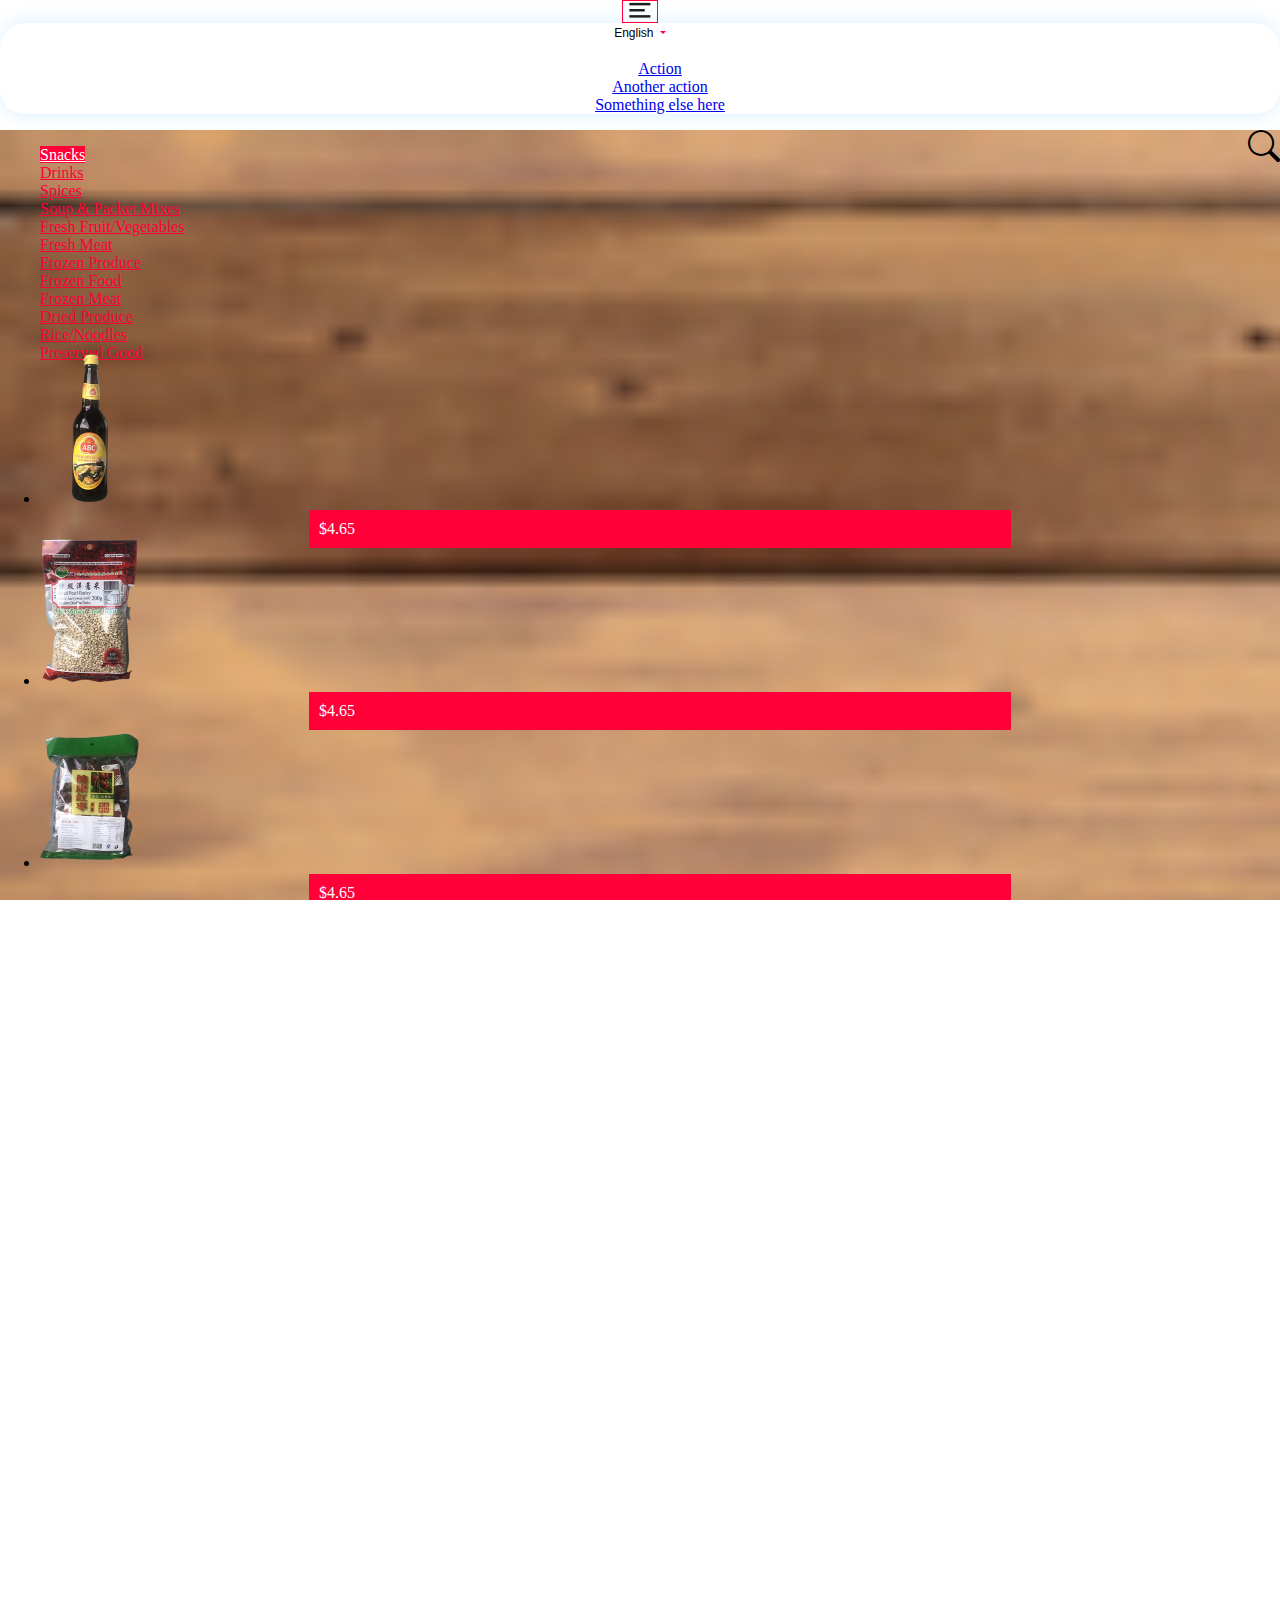
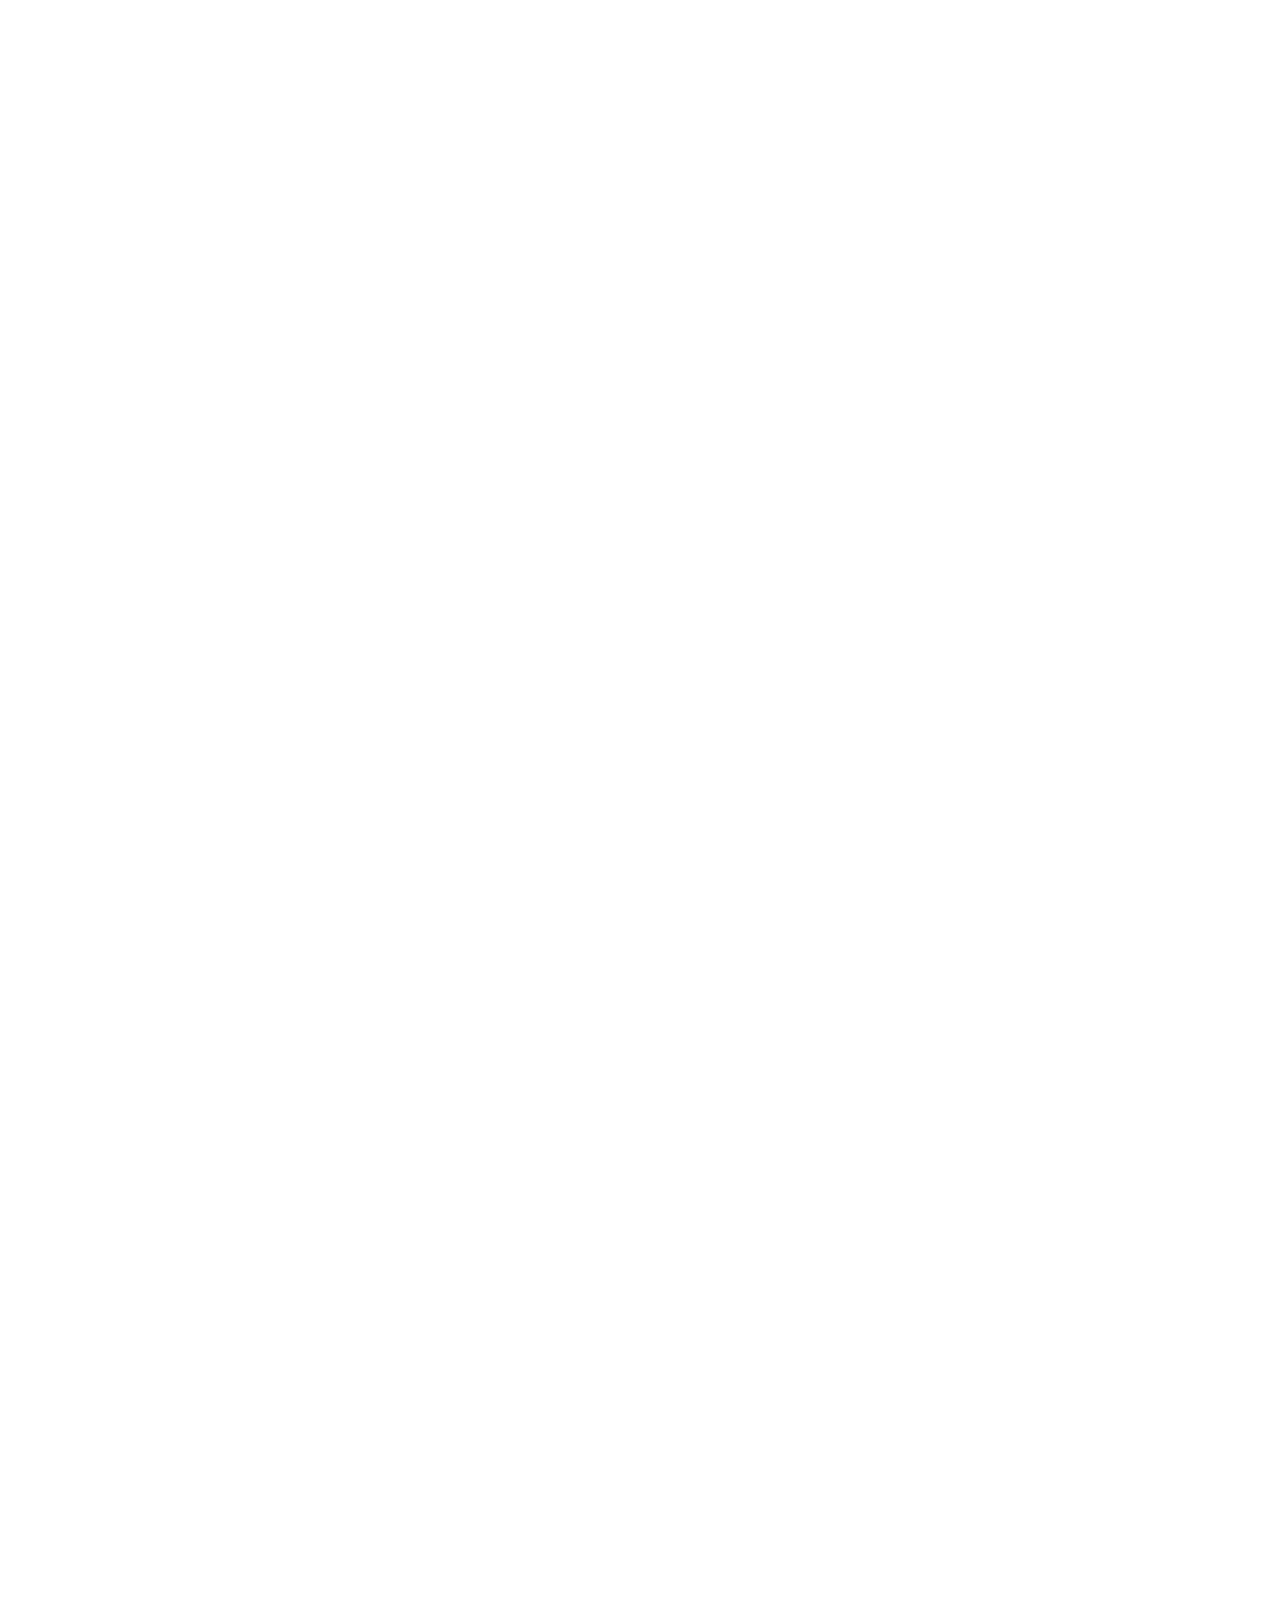
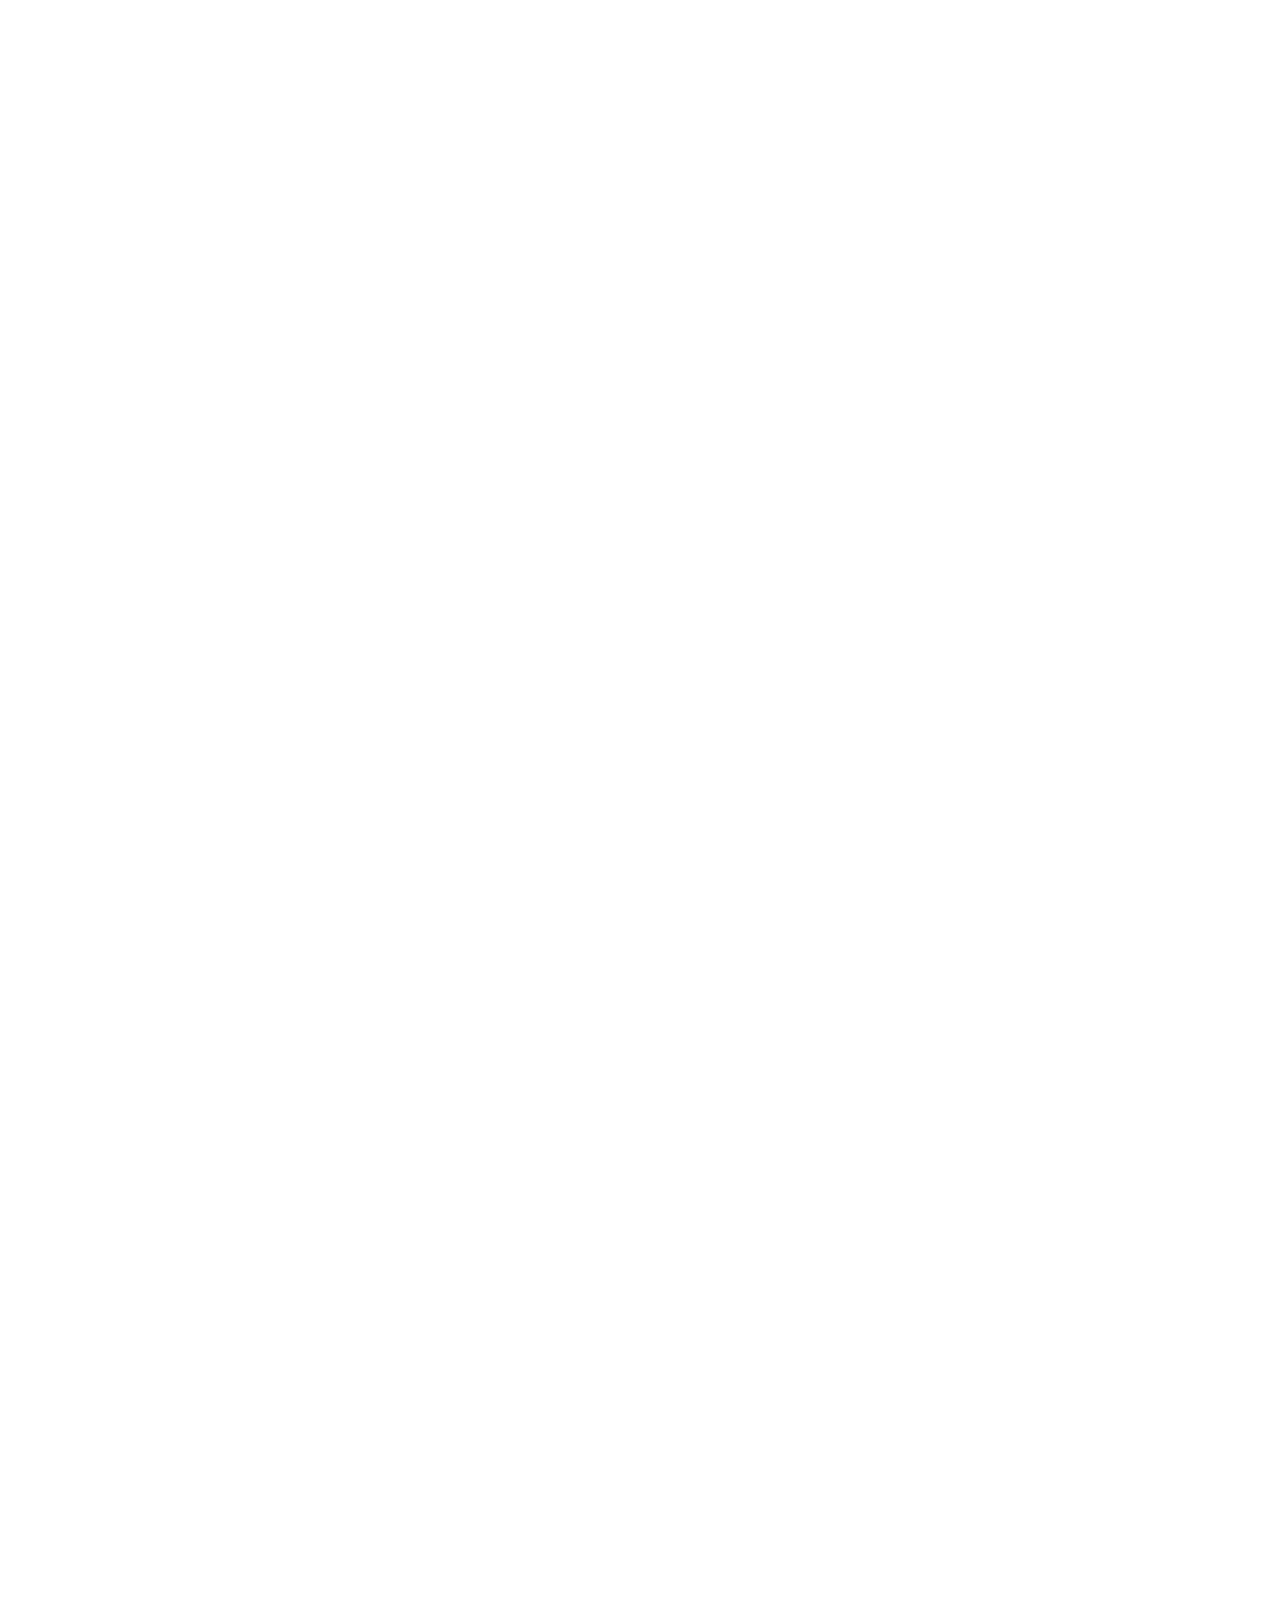
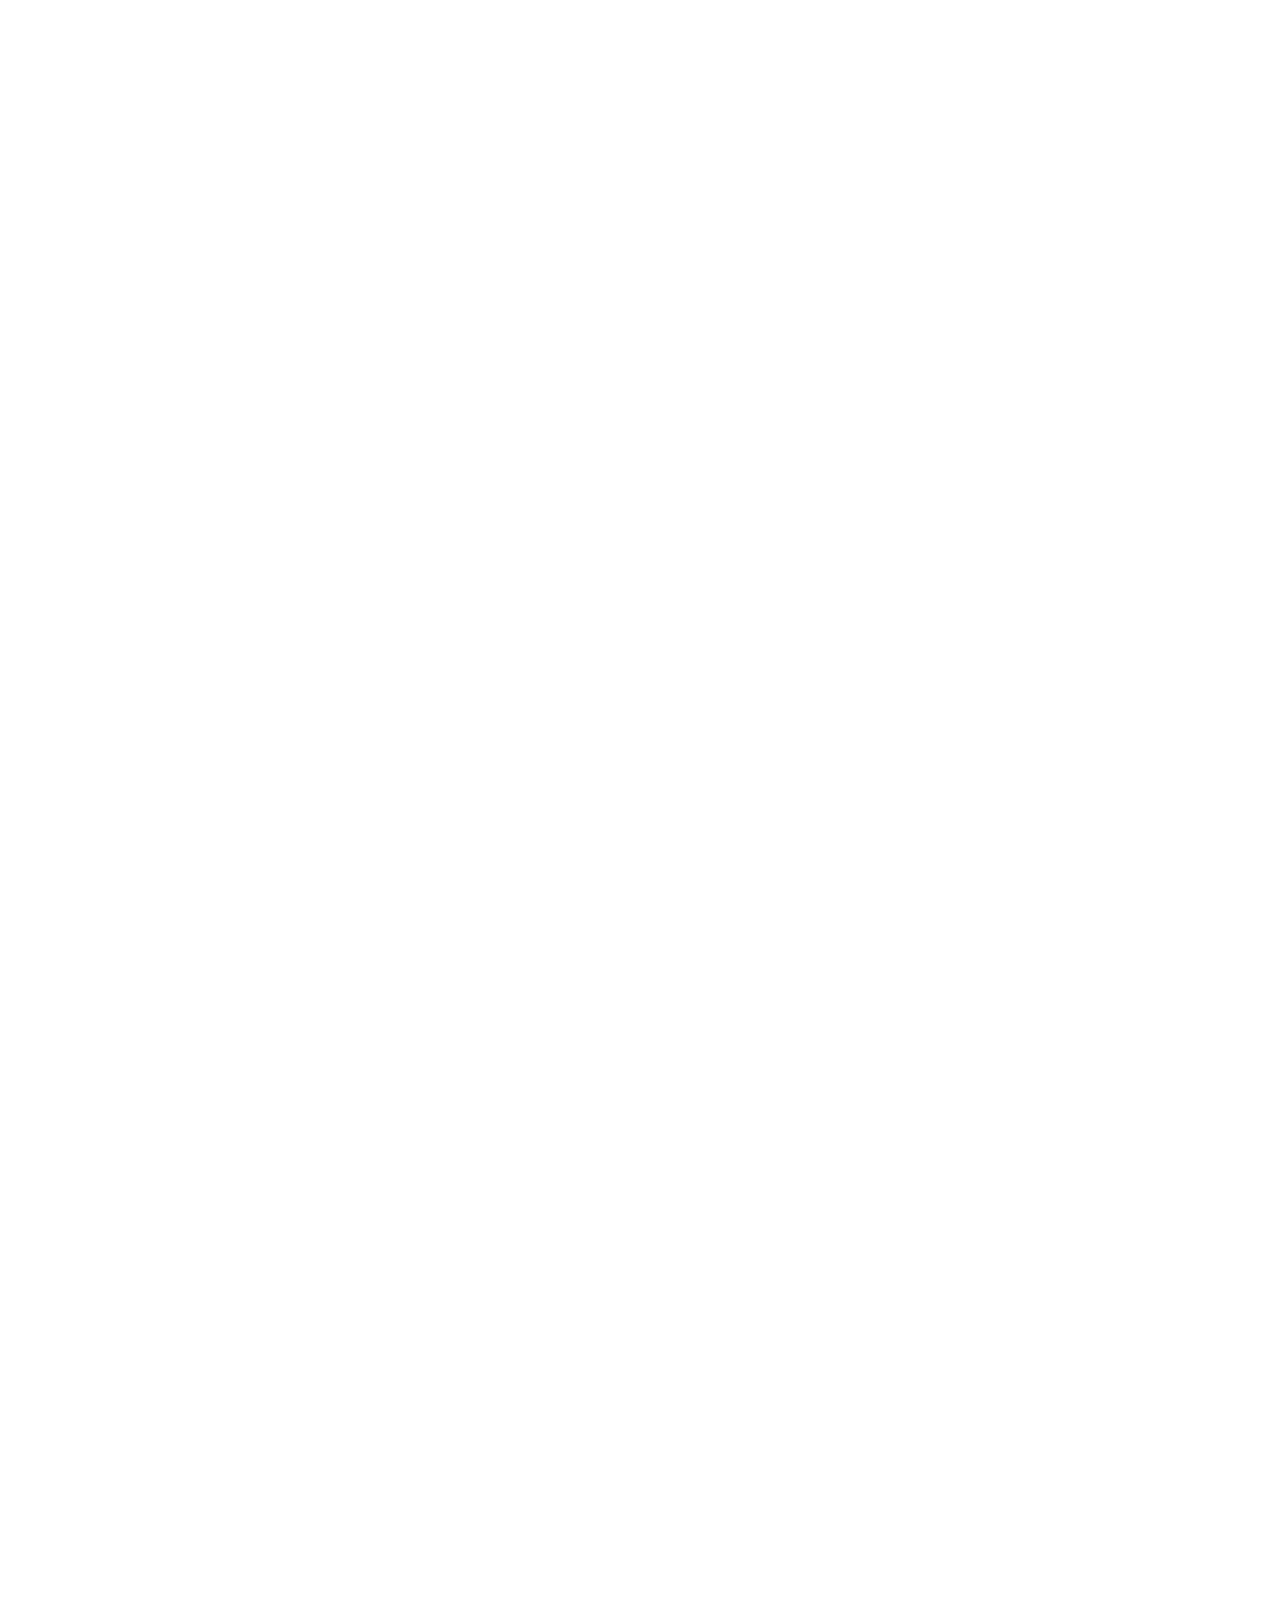
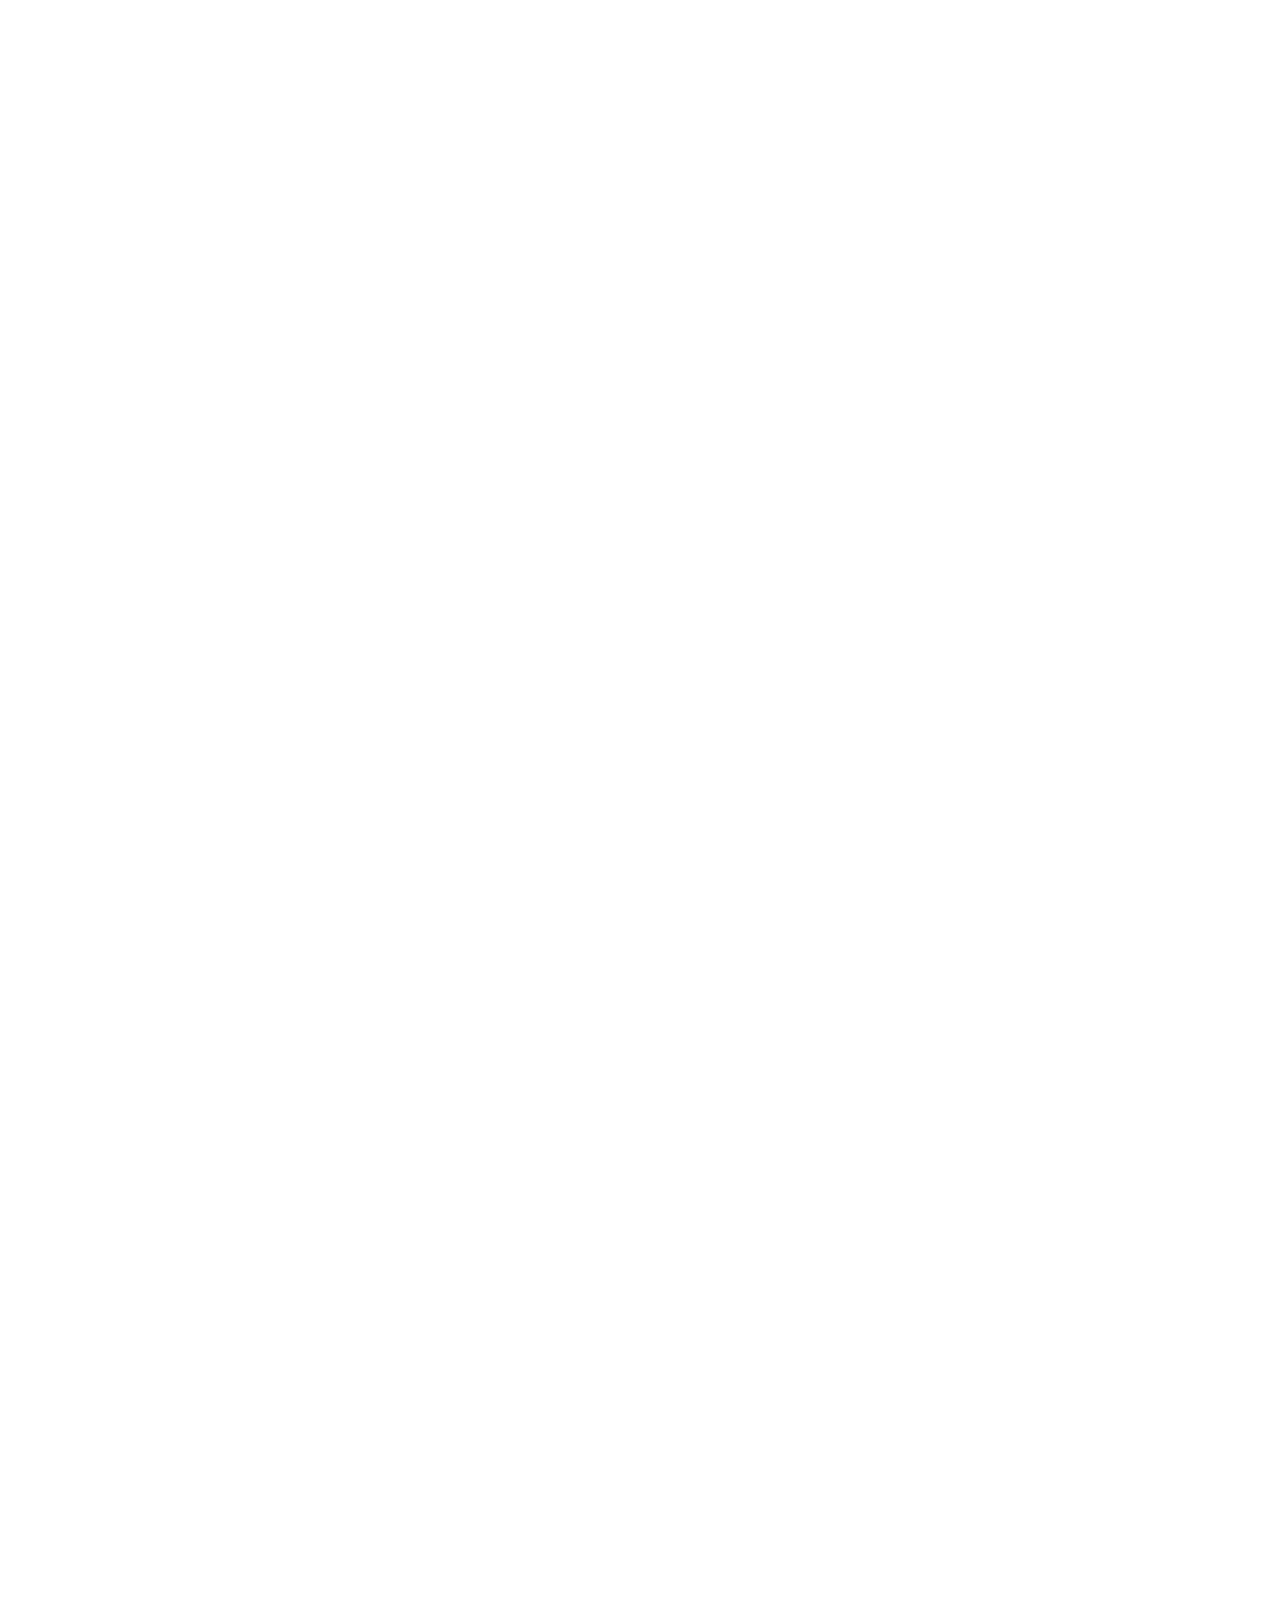
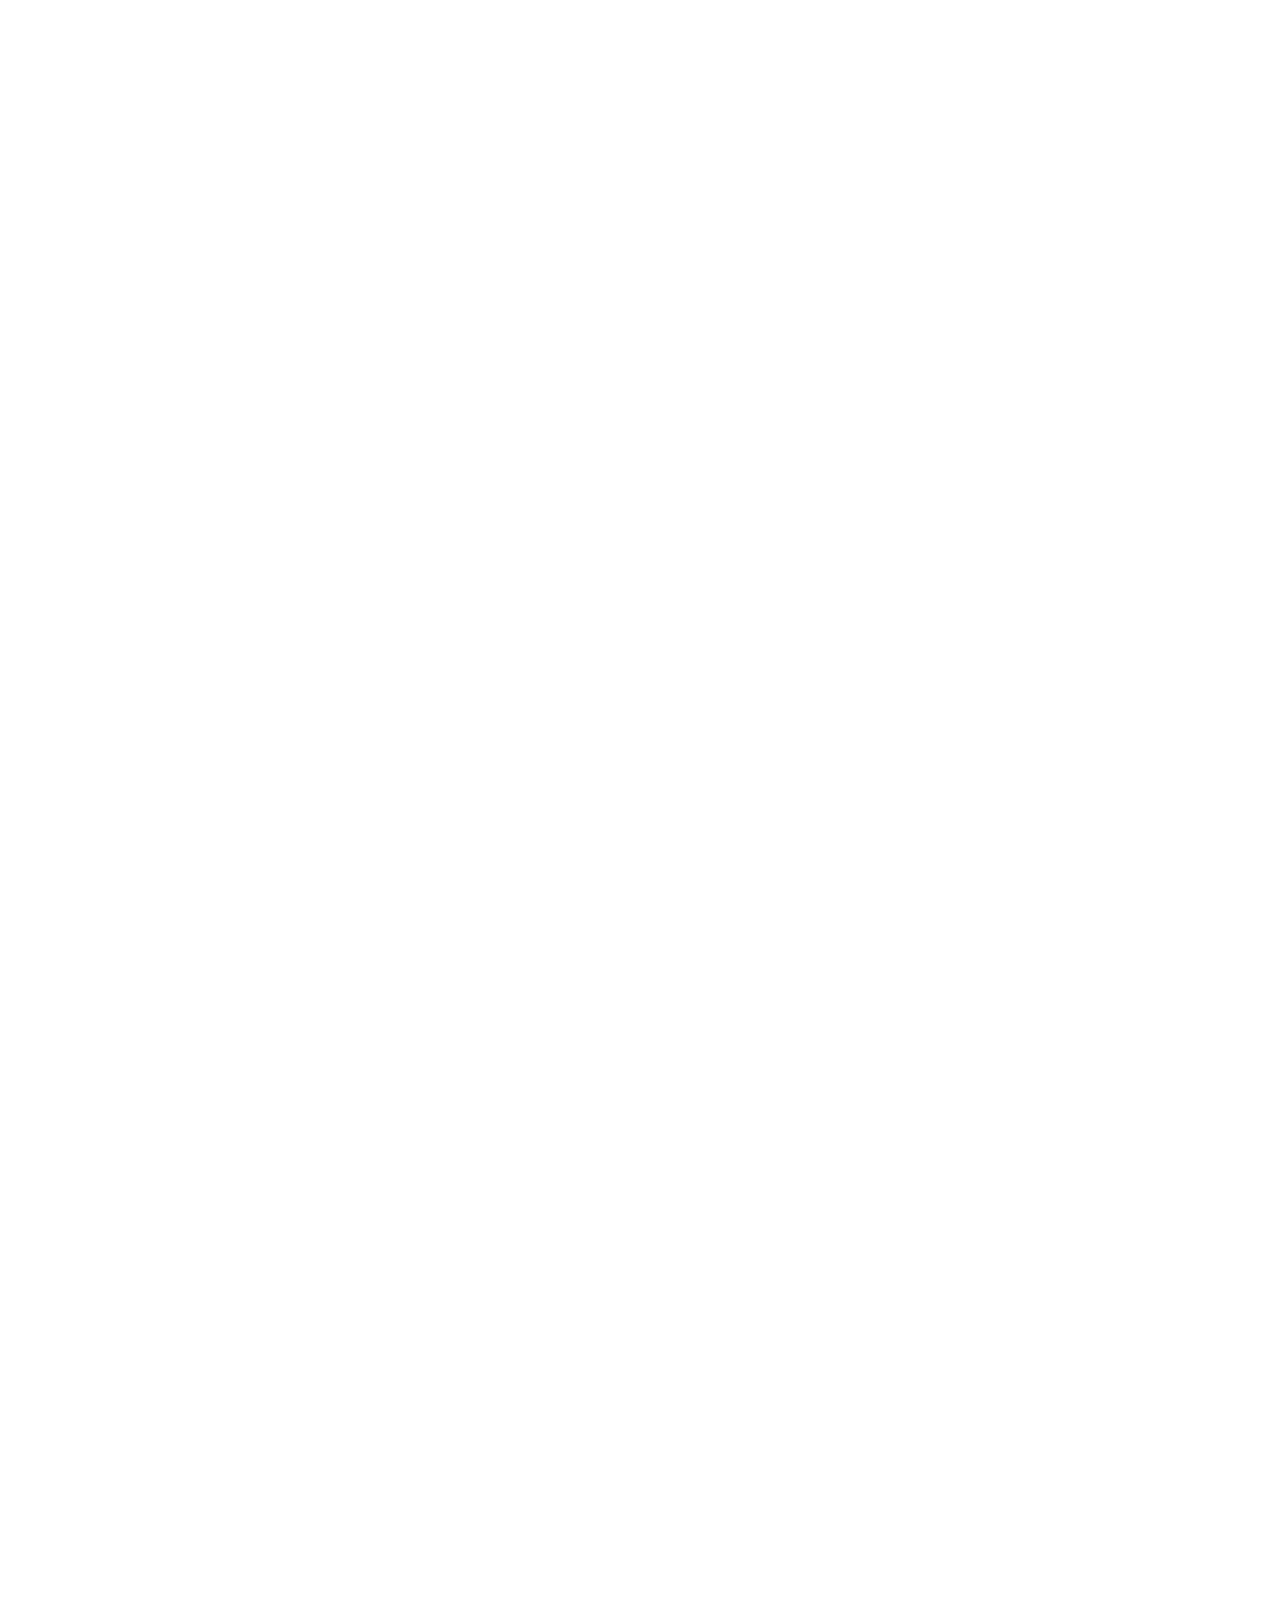
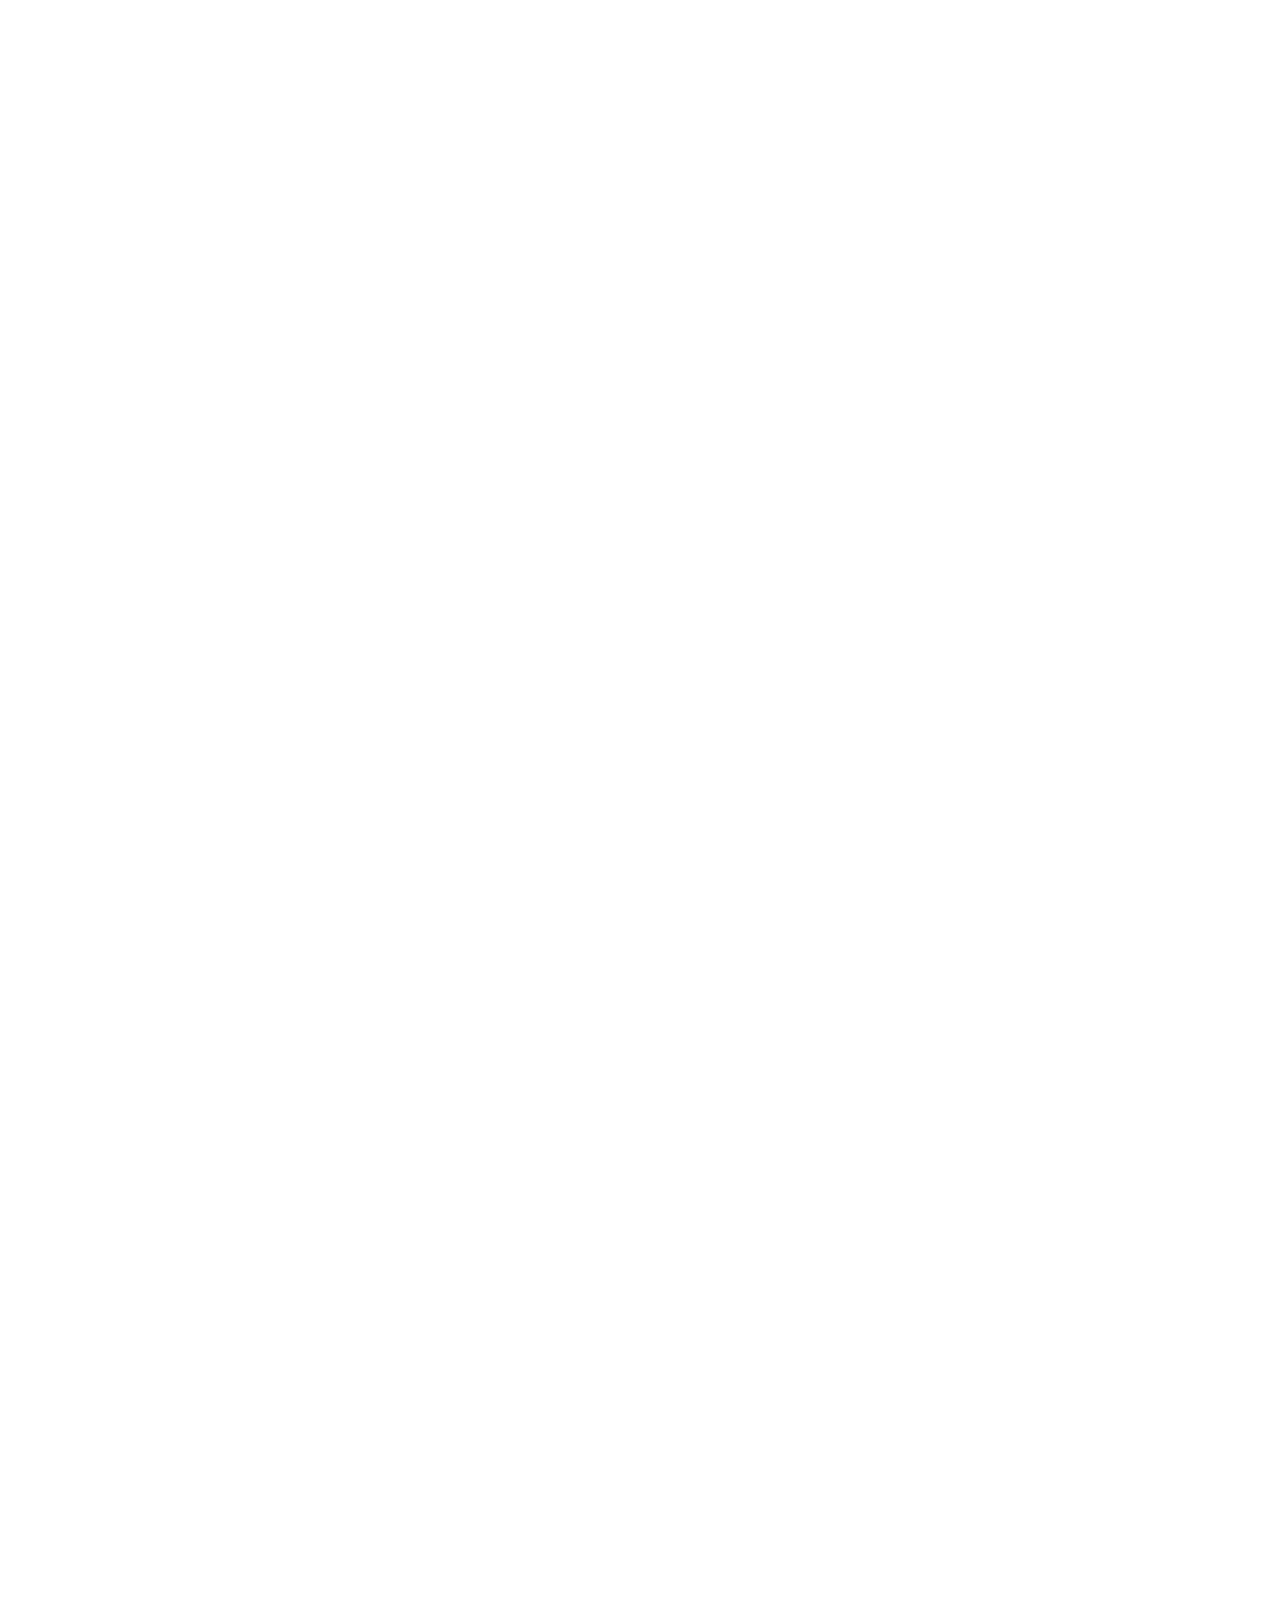
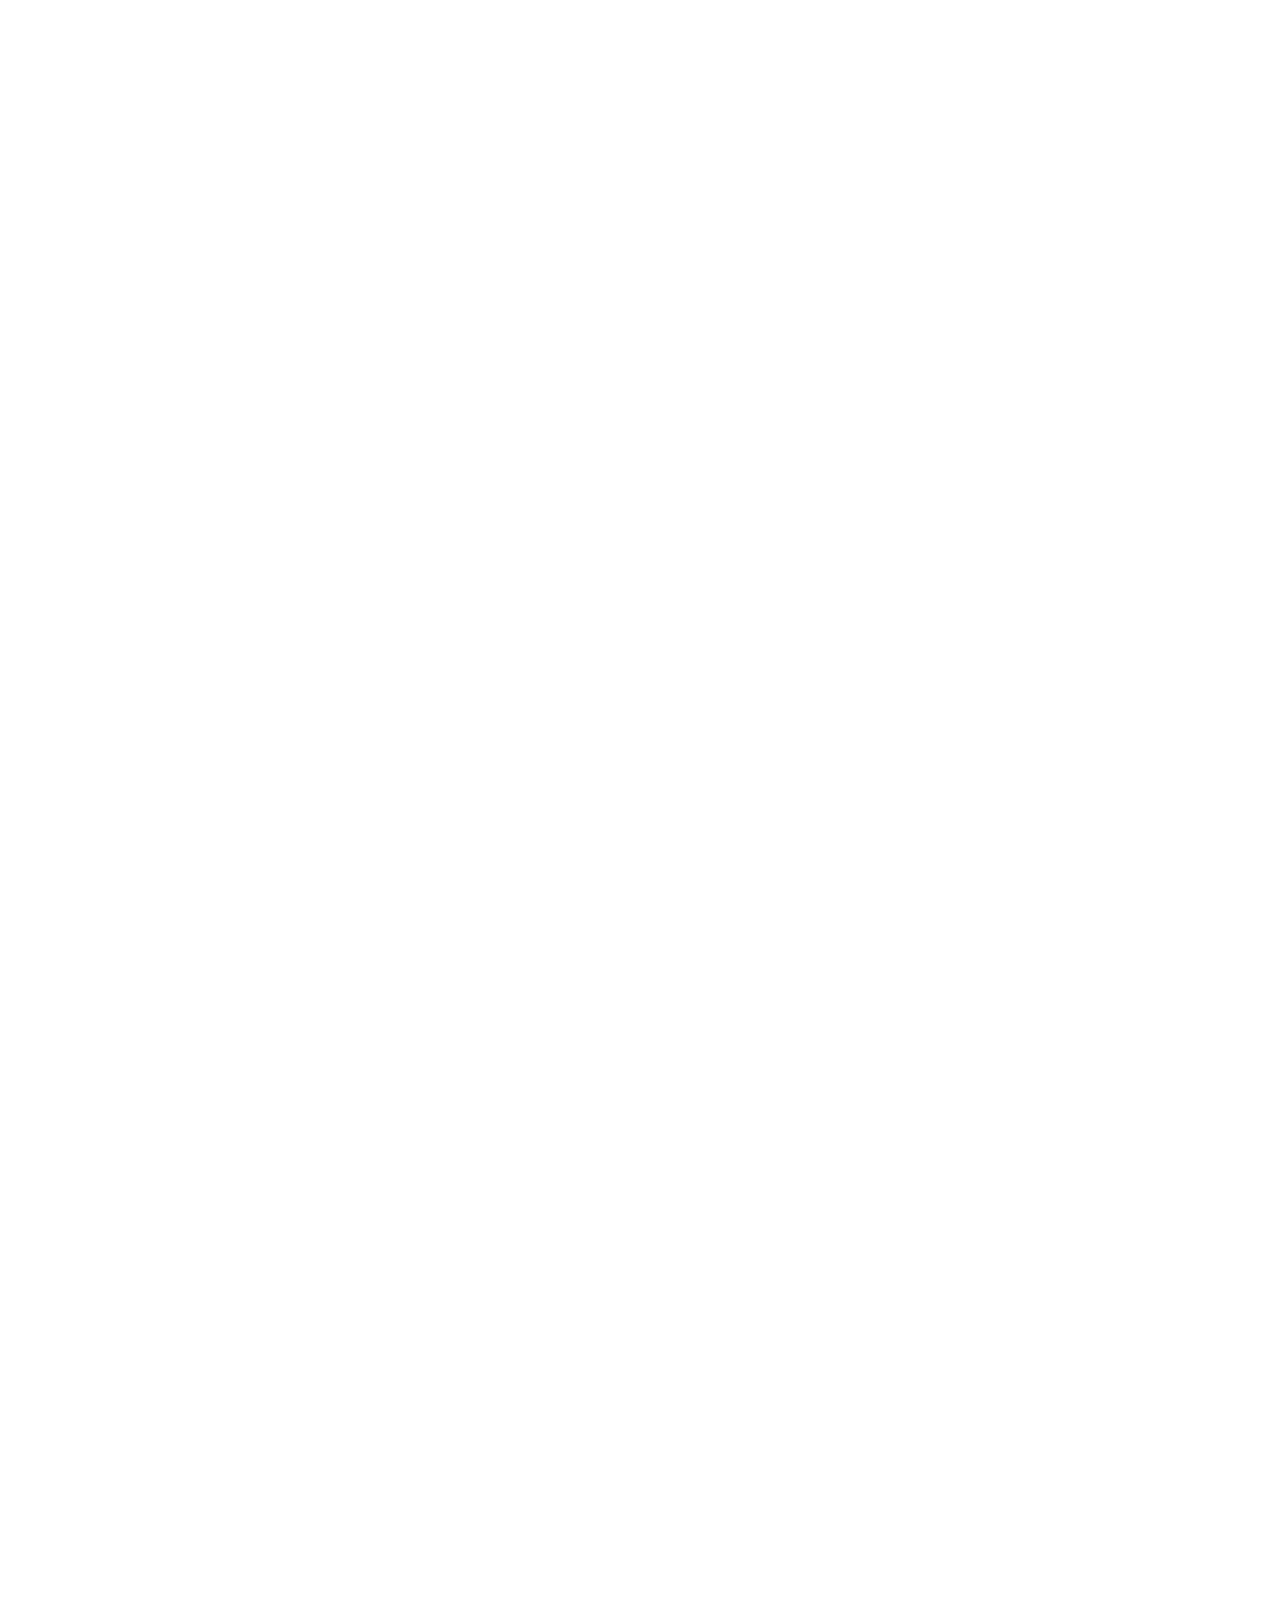
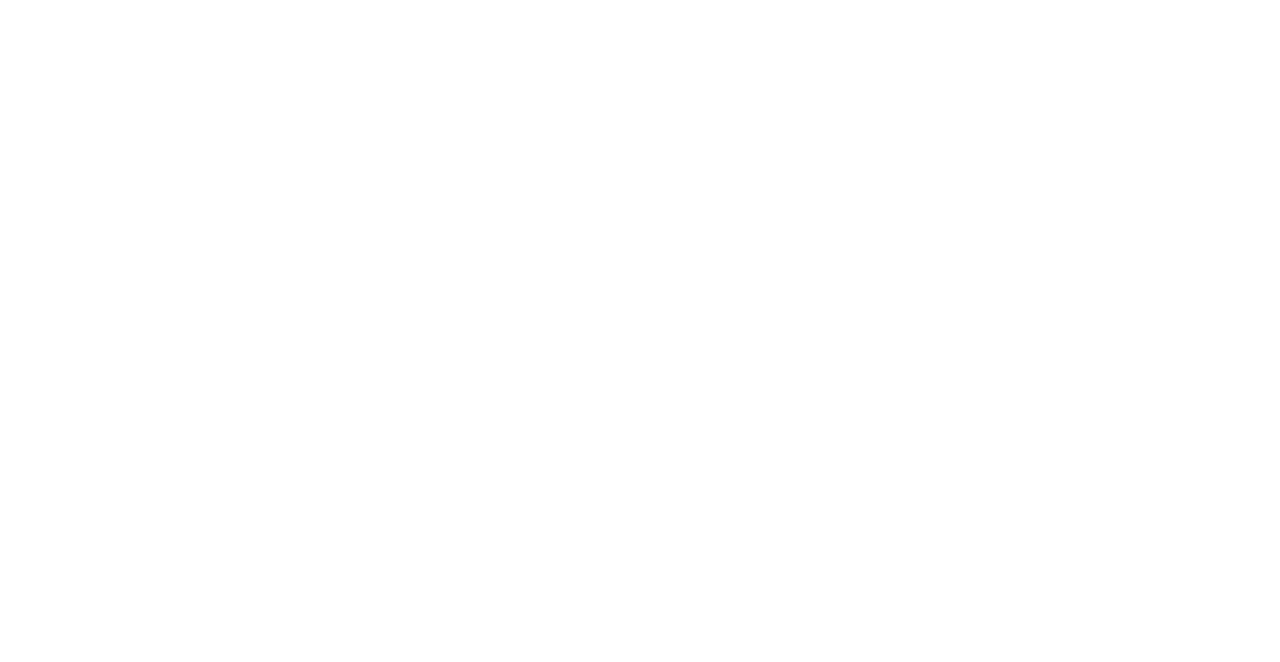
==== category.html @ d42117d0 "commit" ====
<!doctype html>
<html lang="en">

<head>
    <!-- Required meta tags -->
    <meta charset="utf-8">
    <meta name="viewport" content="width=device-width, initial-scale=1">
    <link rel="shortcut icon" href="images/88.png" />
    <link rel="stylesheet" href="css/index.css" />
    <link href="https://fonts.googleapis.com/css2?family=Roboto:wght@500&display=swap" rel="stylesheet">
    <link href="https://cdn.jsdelivr.net/npm/bootstrap@5.0.0-beta1/dist/css/bootstrap.min.css" rel="stylesheet"
        integrity="sha384-giJF6kkoqNQ00vy+HMDP7azOuL0xtbfIcaT9wjKHr8RbDVddVHyTfAAsrekwKmP1" crossorigin="anonymous">
    <link href="css/bootstrap-icons.css" rel="stylesheet">
    <title>Food Mart</title>


</head>

<body>

    <div class="wrapper">


        <div class="container" style="overflow: visible;">

            <div class="row mt-3">
                <div class="col-2">
                    <button type="button" class="btn button-border">
                        <img src="images/menu.png">
                    </button>
                </div>
                <div class="col-6">
                    <div class="dropdown mt"
                        style="box-shadow: 0px 0px 20px rgba(64, 175, 255, 0.2);border-radius: 25px;">
                        <button class="btn btn-secondary dropdown-toggle dropdown-text" type="button"
                            id="dropdownMenuButton" data-bs-toggle="dropdown" aria-expanded="false">
                            English
                        </button>
                        <ul class="dropdown-menu" aria-labelledby="dropdownMenuButton">
                            <li><a class="dropdown-item" href="#">Action</a></li>
                            <li><a class="dropdown-item" href="#">Another action</a></li>
                            <li><a class="dropdown-item" href="#">Something else here</a></li>
                        </ul>
                    </div>
                </div>
                <div class="col-3 mt text">
                    <span style="display: block;float: right;" class="bi bi-search"></span>
                </div>
            </div>

            
        </div>

        <!-- <div class=" row ml" style="color: black;overflow-x: auto;white-space: nowrap;">
                <ul class="list-group list-group-horizontal">
                    <li class="list-group-item m-3 rounded-pill ">justo odio</li>
                    <li class="list-group-item m-3 rounded-pill ">justo odio</li>
                    <li class="list-group-item m-3 rounded-pill ">justo odio</li>
                    <li class="list-group-item m-3 rounded-pill ">justo odio</li>
                    <li class="list-group-item m-3 rounded-pill ">justo odio</li>
                    <li class="list-group-item m-3 rounded-pill ">justo odio</li>
                    <li class="list-group-item m-3 rounded-pill ">justo odio</li>
                    <li class="list-group-item m-3 rounded-pill ">justo odio</li>
                </ul>
            </div> -->

        <div style="background-image: url('images/shelves.jpg');background-repeat: no-repeat;background-size: cover;">
            <div class=" row ml mt-2" style="overflow-x: auto;white-space: nowrap;margin-bottom: -40px;">
                <ul class="float-pills nav-pills mb-3 list-group list-group-horizontal" id="pills-tab" role="tablist"
                    style="list-style: none;">
                    <li class="nav-item" role="presentation">
                        <a class="nav-link active float-pill-item list-group-item m-3 rounded-pill "
                            id="pills-snacks-tab" data-bs-toggle="pill" href="#pills-snacks" role="tab"
                            aria-controls="pills-snacks" aria-selected="true">Snacks</a>
                    </li>
                    <li class="nav-item" role="presentation">
                        <a class="nav-link float-pill-item list-group-item m-3 rounded-pill " id="pills-drinks-tab"
                            data-bs-toggle="pill" href="#pills-drinks" role="tab" aria-controls="pills-drinks"
                            aria-selected="false">Drinks</a>
                    </li>
                    <li class="nav-item" role="presentation">
                        <a class="nav-link float-pill-item list-group-item m-3 rounded-pill " id="pills-spices-tab"
                            data-bs-toggle="pill" href="#pills-spices" role="tab" aria-controls="pills-spices"
                            aria-selected="false">Spices</a>
                    </li>
                    <li class="nav-item" role="presentation">
                        <a class="nav-link float-pill-item list-group-item m-3 rounded-pill " id="pills-soup-tab"
                            data-bs-toggle="pill" href="#pills-soup" role="tab" aria-controls="pills-soup"
                            aria-selected="false">Soup & Packet Mixes</a>
                    </li>
                    <li class="nav-item" role="presentation">
                        <a class="nav-link float-pill-item list-group-item m-3 rounded-pill" id="pills-vegetables-tab"
                            data-bs-toggle="pill" href="#pills-vegetables" role="tab" aria-controls="pills-vegetables"
                            aria-selected="false">Fresh Fruit/Vegetables</a>
                    </li>
                    <li class="nav-item" role="presentation">
                        <a class="nav-link float-pill-item list-group-item m-3 rounded-pill" id="pills-fresh-meat-tab"
                            data-bs-toggle="pill" href="#pills-fresh-meat" role="tab" aria-controls="pills-fresh-meat"
                            aria-selected="false">Fresh Meat</a>
                    </li>
                    <li class="nav-item" role="presentation">
                        <a class="nav-link float-pill-item list-group-item m-3 rounded-pill"
                            id="pills-frozen-produce-tab" data-bs-toggle="pill" href="#pills-frozen-produce" role="tab"
                            aria-controls="pills-frozen-produce" aria-selected="false">Frozen Produce</a>
                    </li>
                    <li class="nav-item" role="presentation">
                        <a class="nav-link float-pill-item list-group-item m-3 rounded-pill" id="pills-frozen-food-tab"
                            data-bs-toggle="pill" href="#pills-frozen-food" role="tab" aria-controls="pills-frozen-food"
                            aria-selected="false">Frozen Food</a>
                    </li>
                    <li class="nav-item" role="presentation">
                        <a class="nav-link float-pill-item list-group-item m-3 rounded-pill" id="pills-frozen-meat-tab"
                            data-bs-toggle="pill" href="#pills-frozen-meat" role="tab" aria-controls="pills-frozen-meat"
                            aria-selected="false">Frozen Meat</a>
                    </li>
                    <li class="nav-item" role="presentation">
                        <a class="nav-link float-pill-item list-group-item m-3 rounded-pill"
                            id="pills-dried-produce-tab" data-bs-toggle="pill" href="#pills-dried-produce" role="tab"
                            aria-controls="pills-dried-produce" aria-selected="false">Dried Produce</a>
                    </li>
                    <li class="nav-item" role="presentation">
                        <a class="nav-link float-pill-item list-group-item m-3 rounded-pill" id="pills-contact-tab"
                            data-bs-toggle="pill" href="#pills-rice/noodles" role="tab"
                            aria-controls="pills-rice/noodles" aria-selected="false">Rice/Noodles</a>
                    </li>
                    <li class="nav-item" role="presentation">
                        <a class="nav-link float-pill-item list-group-item m-3 rounded-pill"
                            id="pills-pills-preserved-good-tab" data-bs-toggle="pill" href="#pills-preserved-good"
                            role="tab" aria-controls="pills-pills-preserved-good" aria-selected="false">Preserved
                            Good</a>
                    </li>
                </ul>
            </div>



            <div class="tab-content" id="pills-tabContent">
                <div class="tab-pane fade show active" style="color: red;" id="pills-snacks" role="tabpanel"
                    aria-labelledby="pills-snacks-tab">
                    <div class="row w-100"
                        style="color: black;overflow-x: auto;overflow-y: hidden;white-space: nowrap;">
                        <ul class="list-group list-group-horizontal category-list">
                            <li class="list-group-item m-3"><img src="Resizes Images/ABC Sweet Soy Sauce 1.png">
                                <div class="row" style="margin: 2px 0 -12px 0;color: white">
                                    <div style=" margin: auto;
                                    width: 55%;
                                    background-color: #FF0038;
                                    padding: 10px;">
                                        $4.65
                                    </div>
                                </div>
                            </li>
                            <li class="list-group-item m-3"><img src="Resizes Images/Dried Pearl Barley 1.png">
                                <div class="row" style="margin: 2px 0 -12px 0;color: white">
                                    <div style=" margin: auto;
                                    width: 55%;
                                    background-color: #FF0038;
                                    padding: 10px;">
                                        $4.65
                                    </div>
                                </div>
                            </li>
                            <li class="list-group-item m-3"><img src="Resizes Images/Dried Red Dates 1.png">
                                <div class="row" style="margin: 2px 0 -12px 0;color: white">
                                    <div style=" margin: auto;
                                width: 55%;
                                background-color: #FF0038;
                                padding: 10px;">
                                        $4.65
                                    </div>
                                </div>
                            </li>
                            <li class="list-group-item m-3 "><img src="Resizes Images/Ebara Yakitori Sauce 1.png">
                                <div class="row" style="margin: 2px 0 -12px 0;color: white">
                                    <div style=" margin: auto;
                                    width: 55%;
                                    background-color: #FF0038;
                                    padding: 10px;">
                                        $4.65
                                    </div>
                                </div>
                            </li>
                            <li class="list-group-item m-3 "><img src="Resizes Images/Maggi Soy Sauce 1.png">
                                <div class="row" style="margin: 2px 0 -12px 0;color: white">
                                    <div style=" margin: auto;
                                width: 55%;
                                background-color: #FF0038;
                                padding: 10px;">
                                        $4.65
                                    </div>
                                </div>
                            </li>
                            <li class="list-group-item m-3 "><img src="Resizes Images/Megachef Fish Sauce 1.png">
                                <div class="row" style="margin: 2px 0 -12px 0;color: white">
                                    <div style=" margin: auto;
                                    width: 55%;
                                    background-color: #FF0038;
                                    padding: 10px;">
                                        $4.65
                                    </div>
                                </div>
                            </li>
                            <li class="list-group-item m-3 "><img src="Resizes Images/Megachef Soy Sauce 1.png">
                                <div class="row" style="margin: 2px 0 -12px 0;color: white">
                                    <div style=" margin: auto;
                                    width: 55%;
                                    background-color: #FF0038;
                                    padding: 10px;">
                                        $4.65
                                    </div>
                                </div>
                            </li>
                            <li class="list-group-item m-3 "><img src="Resizes Images/Spicy Bean Sauce 1.png">
                                <div class="row" style="margin: 2px 0 -12px 0;color: white">
                                    <div style=" margin: auto;
                                    width: 55%;
                                    background-color: #FF0038;
                                    padding: 10px;">
                                        $4.65
                                    </div>
                                </div>
                            </li>
                            <li class="list-group-item m-3 "><img src="Resizes Images/Unagi no tare Sauce 1.png">
                                <div class="row" style="margin: 2px 0 -12px 0;color: white">
                                    <div style=" margin: auto;
                                    width: 55%;
                                    background-color: #FF0038;
                                    padding: 10px;">
                                        $4.65
                                    </div>
                                </div>
                            </li>
                            <li class="list-group-item m-3 "><img src="Resizes Images/XO Sauce 1.png">
                                <div class="row" style="margin: 2px 0 -12px 0;color: white">
                                    <div style=" margin: auto;
                                width: 55%;
                                background-color: #FF0038;
                                padding: 10px;">
                                        $4.65
                                    </div>
                                </div>
                            </li>
                        </ul>
                    </div>
                </div>

                


                <div class="tab-pane fade show" style="color: red;" id="pills-drinks" role="tabpanel"
                    aria-labelledby="pills-drinks-tab">
                    <div class="row w-100"
                        style="color: black;overflow-x: auto;overflow-y: hidden;white-space: nowrap;">
                        <ul class="list-group list-group-horizontal category-list">
                            <li class="list-group-item m-3"><img src="Resizes Images/ABC Sweet Soy Sauce 1.png">
                                <div class="row" style="margin: 2px 0 -12px 0;color: white">
                                    <div style=" margin: auto;
                                        width: 55%;
                                        background-color: #FF0038;
                                        padding: 10px;">
                                        $4.65
                                    </div>
                                </div>
                            </li>
                            <li class="list-group-item m-3"><img src="Resizes Images/Dried Pearl Barley 1.png">
                                <div class="row" style="margin: 2px 0 -12px 0;color: white">
                                    <div style=" margin: auto;
                                        width: 55%;
                                        background-color: #FF0038;
                                        padding: 10px;">
                                        $4.65
                                    </div>
                                </div>
                            </li>
                            <li class="list-group-item m-3"><img src="Resizes Images/Dried Red Dates 1.png">
                                <div class="row" style="margin: 2px 0 -12px 0;color: white">
                                    <div style=" margin: auto;
                                    width: 55%;
                                    background-color: #FF0038;
                                    padding: 10px;">
                                        $4.65
                                    </div>
                                </div>
                            </li>
                            <li class="list-group-item m-3 "><img src="Resizes Images/Ebara Yakitori Sauce 1.png">
                                <div class="row" style="margin: 2px 0 -12px 0;color: white">
                                    <div style=" margin: auto;
                                        width: 55%;
                                        background-color: #FF0038;
                                        padding: 10px;">
                                        $4.65
                                    </div>
                                </div>
                            </li>
                            <li class="list-group-item m-3 "><img src="Resizes Images/Maggi Soy Sauce 1.png">
                                <div class="row" style="margin: 2px 0 -12px 0;color: white">
                                    <div style=" margin: auto;
                                    width: 55%;
                                    background-color: #FF0038;
                                    padding: 10px;">
                                        $4.65
                                    </div>
                                </div>
                            </li>
                            <li class="list-group-item m-3 "><img src="Resizes Images/Megachef Fish Sauce 1.png">
                                <div class="row" style="margin: 2px 0 -12px 0;color: white">
                                    <div style=" margin: auto;
                                        width: 55%;
                                        background-color: #FF0038;
                                        padding: 10px;">
                                        $4.65
                                    </div>
                                </div>
                            </li>
                            <li class="list-group-item m-3 "><img src="Resizes Images/Megachef Soy Sauce 1.png">
                                <div class="row" style="margin: 2px 0 -12px 0;color: white">
                                    <div style=" margin: auto;
                                        width: 55%;
                                        background-color: #FF0038;
                                        padding: 10px;">
                                        $4.65
                                    </div>
                                </div>
                            </li>
                            <li class="list-group-item m-3 "><img src="Resizes Images/Spicy Bean Sauce 1.png">
                                <div class="row" style="margin: 2px 0 -12px 0;color: white">
                                    <div style=" margin: auto;
                                        width: 55%;
                                        background-color: #FF0038;
                                        padding: 10px;">
                                        $4.65
                                    </div>
                                </div>
                            </li>
                            <li class="list-group-item m-3 "><img src="Resizes Images/Unagi no tare Sauce 1.png">
                                <div class="row" style="margin: 2px 0 -12px 0;color: white">
                                    <div style=" margin: auto;
                                        width: 55%;
                                        background-color: #FF0038;
                                        padding: 10px;">
                                        $4.65
                                    </div>
                                </div>
                            </li>
                            <li class="list-group-item m-3 "><img src="Resizes Images/XO Sauce 1.png">
                                <div class="row" style="margin: 2px 0 -12px 0;color: white">
                                    <div style=" margin: auto;
                                    width: 55%;
                                    background-color: #FF0038;
                                    padding: 10px;">
                                        $4.65
                                    </div>
                                </div>
                            </li>
                        </ul>
                    </div>
                </div>


                <div class="tab-pane fade show" style="color: red;" id="pills-spices" role="tabpanel"
                    aria-labelledby="pills-spices-tab">
                    <div class="row w-100"
                        style="color: black;overflow-x: auto;overflow-y: hidden;white-space: nowrap;">
                        <ul class="list-group list-group-horizontal category-list">
                            <li class="list-group-item m-3"><img src="Resizes Images/ABC Sweet Soy Sauce 1.png">
                                <div class="row" style="margin: 2px 0 -12px 0;color: white">
                                    <div style=" margin: auto;
                                            width: 55%;
                                            background-color: #FF0038;
                                            padding: 10px;">
                                        $4.65
                                    </div>
                                </div>
                            </li>
                            <li class="list-group-item m-3"><img src="Resizes Images/Dried Pearl Barley 1.png">
                                <div class="row" style="margin: 2px 0 -12px 0;color: white">
                                    <div style=" margin: auto;
                                            width: 55%;
                                            background-color: #FF0038;
                                            padding: 10px;">
                                        $4.65
                                    </div>
                                </div>
                            </li>
                            <li class="list-group-item m-3"><img src="Resizes Images/Dried Red Dates 1.png">
                                <div class="row" style="margin: 2px 0 -12px 0;color: white">
                                    <div style=" margin: auto;
                                        width: 55%;
                                        background-color: #FF0038;
                                        padding: 10px;">
                                        $4.65
                                    </div>
                                </div>
                            </li>
                            <li class="list-group-item m-3 "><img src="Resizes Images/Ebara Yakitori Sauce 1.png">
                                <div class="row" style="margin: 2px 0 -12px 0;color: white">
                                    <div style=" margin: auto;
                                            width: 55%;
                                            background-color: #FF0038;
                                            padding: 10px;">
                                        $4.65
                                    </div>
                                </div>
                            </li>
                            <li class="list-group-item m-3 "><img src="Resizes Images/Maggi Soy Sauce 1.png">
                                <div class="row" style="margin: 2px 0 -12px 0;color: white">
                                    <div style=" margin: auto;
                                        width: 55%;
                                        background-color: #FF0038;
                                        padding: 10px;">
                                        $4.65
                                    </div>
                                </div>
                            </li>
                            <li class="list-group-item m-3 "><img src="Resizes Images/Megachef Fish Sauce 1.png">
                                <div class="row" style="margin: 2px 0 -12px 0;color: white">
                                    <div style=" margin: auto;
                                            width: 55%;
                                            background-color: #FF0038;
                                            padding: 10px;">
                                        $4.65
                                    </div>
                                </div>
                            </li>
                            <li class="list-group-item m-3 "><img src="Resizes Images/Megachef Soy Sauce 1.png">
                                <div class="row" style="margin: 2px 0 -12px 0;color: white">
                                    <div style=" margin: auto;
                                            width: 55%;
                                            background-color: #FF0038;
                                            padding: 10px;">
                                        $4.65
                                    </div>
                                </div>
                            </li>
                            <li class="list-group-item m-3 "><img src="Resizes Images/Spicy Bean Sauce 1.png">
                                <div class="row" style="margin: 2px 0 -12px 0;color: white">
                                    <div style=" margin: auto;
                                            width: 55%;
                                            background-color: #FF0038;
                                            padding: 10px;">
                                        $4.65
                                    </div>
                                </div>
                            </li>
                            <li class="list-group-item m-3 "><img src="Resizes Images/Unagi no tare Sauce 1.png">
                                <div class="row" style="margin: 2px 0 -12px 0;color: white">
                                    <div style=" margin: auto;
                                            width: 55%;
                                            background-color: #FF0038;
                                            padding: 10px;">
                                        $4.65
                                    </div>
                                </div>
                            </li>
                            <li class="list-group-item m-3 "><img src="Resizes Images/XO Sauce 1.png">
                                <div class="row" style="margin: 2px 0 -12px 0;color: white">
                                    <div style=" margin: auto;
                                        width: 55%;
                                        background-color: #FF0038;
                                        padding: 10px;">
                                        $4.65
                                    </div>
                                </div>
                            </li>
                        </ul>
                    </div>
                </div>


                <div class="tab-pane fade show" style="color: red;" id="pills-soup" role="tabpanel"
                    aria-labelledby="pills-soup-tab">
                    <div class="row w-100"
                        style="color: black;overflow-x: auto;overflow-y: hidden;white-space: nowrap;">
                        <ul class="list-group list-group-horizontal category-list">
                            <li class="list-group-item m-3"><img src="Resizes Images/ABC Sweet Soy Sauce 1.png">
                                <div class="row" style="margin: 2px 0 -12px 0;color: white">
                                    <div style=" margin: auto;
                                                width: 55%;
                                                background-color: #FF0038;
                                                padding: 10px;">
                                        $4.65
                                    </div>
                                </div>
                            </li>
                            <li class="list-group-item m-3"><img src="Resizes Images/Dried Pearl Barley 1.png">
                                <div class="row" style="margin: 2px 0 -12px 0;color: white">
                                    <div style=" margin: auto;
                                                width: 55%;
                                                background-color: #FF0038;
                                                padding: 10px;">
                                        $4.65
                                    </div>
                                </div>
                            </li>
                            <li class="list-group-item m-3"><img src="Resizes Images/Dried Red Dates 1.png">
                                <div class="row" style="margin: 2px 0 -12px 0;color: white">
                                    <div style=" margin: auto;
                                            width: 55%;
                                            background-color: #FF0038;
                                            padding: 10px;">
                                        $4.65
                                    </div>
                                </div>
                            </li>
                            <li class="list-group-item m-3 "><img src="Resizes Images/Ebara Yakitori Sauce 1.png">
                                <div class="row" style="margin: 2px 0 -12px 0;color: white">
                                    <div style=" margin: auto;
                                                width: 55%;
                                                background-color: #FF0038;
                                                padding: 10px;">
                                        $4.65
                                    </div>
                                </div>
                            </li>
                            <li class="list-group-item m-3 "><img src="Resizes Images/Maggi Soy Sauce 1.png">
                                <div class="row" style="margin: 2px 0 -12px 0;color: white">
                                    <div style=" margin: auto;
                                            width: 55%;
                                            background-color: #FF0038;
                                            padding: 10px;">
                                        $4.65
                                    </div>
                                </div>
                            </li>
                            <li class="list-group-item m-3 "><img src="Resizes Images/Megachef Fish Sauce 1.png">
                                <div class="row" style="margin: 2px 0 -12px 0;color: white">
                                    <div style=" margin: auto;
                                                width: 55%;
                                                background-color: #FF0038;
                                                padding: 10px;">
                                        $4.65
                                    </div>
                                </div>
                            </li>
                            <li class="list-group-item m-3 "><img src="Resizes Images/Megachef Soy Sauce 1.png">
                                <div class="row" style="margin: 2px 0 -12px 0;color: white">
                                    <div style=" margin: auto;
                                                width: 55%;
                                                background-color: #FF0038;
                                                padding: 10px;">
                                        $4.65
                                    </div>
                                </div>
                            </li>
                            <li class="list-group-item m-3 "><img src="Resizes Images/Spicy Bean Sauce 1.png">
                                <div class="row" style="margin: 2px 0 -12px 0;color: white">
                                    <div style=" margin: auto;
                                                width: 55%;
                                                background-color: #FF0038;
                                                padding: 10px;">
                                        $4.65
                                    </div>
                                </div>
                            </li>
                            <li class="list-group-item m-3 "><img src="Resizes Images/Unagi no tare Sauce 1.png">
                                <div class="row" style="margin: 2px 0 -12px 0;color: white">
                                    <div style=" margin: auto;
                                                width: 55%;
                                                background-color: #FF0038;
                                                padding: 10px;">
                                        $4.65
                                    </div>
                                </div>
                            </li>
                            <li class="list-group-item m-3 "><img src="Resizes Images/XO Sauce 1.png">
                                <div class="row" style="margin: 2px 0 -12px 0;color: white">
                                    <div style=" margin: auto;
                                            width: 55%;
                                            background-color: #FF0038;
                                            padding: 10px;">
                                        $4.65
                                    </div>
                                </div>
                            </li>
                        </ul>
                    </div>
                </div>


                <div class="tab-pane fade show" style="color: red;" id="pills-vegetables" role="tabpanel"
                    aria-labelledby="pills-vegetables-tab">
                    <div class="row w-100"
                        style="color: black;overflow-x: auto;overflow-y: hidden;white-space: nowrap;">
                        <ul class="list-group list-group-horizontal category-list">
                            <li class="list-group-item m-3"><img src="Resizes Images/ABC Sweet Soy Sauce 1.png">
                                <div class="row" style="margin: 2px 0 -12px 0;color: white">
                                    <div style=" margin: auto;
                                                    width: 55%;
                                                    background-color: #FF0038;
                                                    padding: 10px;">
                                        $4.65
                                    </div>
                                </div>
                            </li>
                            <li class="list-group-item m-3"><img src="Resizes Images/Dried Pearl Barley 1.png">
                                <div class="row" style="margin: 2px 0 -12px 0;color: white">
                                    <div style=" margin: auto;
                                                    width: 55%;
                                                    background-color: #FF0038;
                                                    padding: 10px;">
                                        $4.65
                                    </div>
                                </div>
                            </li>
                            <li class="list-group-item m-3"><img src="Resizes Images/Dried Red Dates 1.png">
                                <div class="row" style="margin: 2px 0 -12px 0;color: white">
                                    <div style=" margin: auto;
                                                width: 55%;
                                                background-color: #FF0038;
                                                padding: 10px;">
                                        $4.65
                                    </div>
                                </div>
                            </li>
                            <li class="list-group-item m-3 "><img src="Resizes Images/Ebara Yakitori Sauce 1.png">
                                <div class="row" style="margin: 2px 0 -12px 0;color: white">
                                    <div style=" margin: auto;
                                                    width: 55%;
                                                    background-color: #FF0038;
                                                    padding: 10px;">
                                        $4.65
                                    </div>
                                </div>
                            </li>
                            <li class="list-group-item m-3 "><img src="Resizes Images/Maggi Soy Sauce 1.png">
                                <div class="row" style="margin: 2px 0 -12px 0;color: white">
                                    <div style=" margin: auto;
                                                width: 55%;
                                                background-color: #FF0038;
                                                padding: 10px;">
                                        $4.65
                                    </div>
                                </div>
                            </li>
                            <li class="list-group-item m-3 "><img src="Resizes Images/Megachef Fish Sauce 1.png">
                                <div class="row" style="margin: 2px 0 -12px 0;color: white">
                                    <div style=" margin: auto;
                                                    width: 55%;
                                                    background-color: #FF0038;
                                                    padding: 10px;">
                                        $4.65
                                    </div>
                                </div>
                            </li>
                            <li class="list-group-item m-3 "><img src="Resizes Images/Megachef Soy Sauce 1.png">
                                <div class="row" style="margin: 2px 0 -12px 0;color: white">
                                    <div style=" margin: auto;
                                                    width: 55%;
                                                    background-color: #FF0038;
                                                    padding: 10px;">
                                        $4.65
                                    </div>
                                </div>
                            </li>
                            <li class="list-group-item m-3 "><img src="Resizes Images/Spicy Bean Sauce 1.png">
                                <div class="row" style="margin: 2px 0 -12px 0;color: white">
                                    <div style=" margin: auto;
                                                    width: 55%;
                                                    background-color: #FF0038;
                                                    padding: 10px;">
                                        $4.65
                                    </div>
                                </div>
                            </li>
                            <li class="list-group-item m-3 "><img src="Resizes Images/Unagi no tare Sauce 1.png">
                                <div class="row" style="margin: 2px 0 -12px 0;color: white">
                                    <div style=" margin: auto;
                                                    width: 55%;
                                                    background-color: #FF0038;
                                                    padding: 10px;">
                                        $4.65
                                    </div>
                                </div>
                            </li>
                            <li class="list-group-item m-3 "><img src="Resizes Images/XO Sauce 1.png">
                                <div class="row" style="margin: 2px 0 -12px 0;color: white">
                                    <div style=" margin: auto;
                                                width: 55%;
                                                background-color: #FF0038;
                                                padding: 10px;">
                                        $4.65
                                    </div>
                                </div>
                            </li>
                        </ul>
                    </div>
                </div>

            </div>
            <div class=" row ml" style="color: black;overflow-x: auto;white-space: nowrap;">
                <ul class="list-group list-group-horizontal category-list">
                    <li class="list-group-item m-3"><img src="Resizes Images/ABC Sweet Soy Sauce 1.png">
                        <div class="row" style="margin: 2px 0 -12px 0;color: white">
                            <div style=" margin: auto;
                            width: 55%;
                            background-color: #FF0038;
                            padding: 10px;">
                                $4.65
                            </div>
                        </div>
                    </li>
                    <li class="list-group-item m-3"><img src="Resizes Images/Dried Pearl Barley 1.png">
                        <div class="row" style="margin: 2px 0 -12px 0;color: white">
                            <div style=" margin: auto;
                            width: 55%;
                            background-color: #FF0038;
                            padding: 10px;">
                                $4.65
                            </div>
                        </div>
                    </li>
                    <li class="list-group-item m-3"><img src="Resizes Images/Dried Red Dates 1.png">
                        <div class="row" style="margin: 2px 0 -12px 0;color: white">
                            <div style=" margin: auto;
                        width: 55%;
                        background-color: #FF0038;
                        padding: 10px;">
                                $4.65
                            </div>
                        </div>
                    </li>
                    <li class="list-group-item m-3 "><img src="Resizes Images/Ebara Yakitori Sauce 1.png">
                        <div class="row" style="margin: 2px 0 -12px 0;color: white">
                            <div style=" margin: auto;
                            width: 55%;
                            background-color: #FF0038;
                            padding: 10px;">
                                $4.65
                            </div>
                        </div>
                    </li>
                    <li class="list-group-item m-3 "><img src="Resizes Images/Maggi Soy Sauce 1.png">
                        <div class="row" style="margin: 2px 0 -12px 0;color: white">
                            <div style=" margin: auto;
                        width: 55%;
                        background-color: #FF0038;
                        padding: 10px;">
                                $4.65
                            </div>
                        </div>
                    </li>
                    <li class="list-group-item m-3 "><img src="Resizes Images/Megachef Fish Sauce 1.png">
                        <div class="row" style="margin: 2px 0 -12px 0;color: white">
                            <div style=" margin: auto;
                            width: 55%;
                            background-color: #FF0038;
                            padding: 10px;">
                                $4.65
                            </div>
                        </div>
                    </li>
                    <li class="list-group-item m-3 "><img src="Resizes Images/Megachef Soy Sauce 1.png">
                        <div class="row" style="margin: 2px 0 -12px 0;color: white">
                            <div style=" margin: auto;
                            width: 55%;
                            background-color: #FF0038;
                            padding: 10px;">
                                $4.65
                            </div>
                        </div>
                    </li>
                    <li class="list-group-item m-3 "><img src="Resizes Images/Spicy Bean Sauce 1.png">
                        <div class="row" style="margin: 2px 0 -12px 0;color: white">
                            <div style=" margin: auto;
                            width: 55%;
                            background-color: #FF0038;
                            padding: 10px;">
                                $4.65
                            </div>
                        </div>
                    </li>
                    <li class="list-group-item m-3 "><img src="Resizes Images/Unagi no tare Sauce 1.png">
                        <div class="row" style="margin: 2px 0 -12px 0;color: white">
                            <div style=" margin: auto;
                            width: 55%;
                            background-color: #FF0038;
                            padding: 10px;">
                                $4.65
                            </div>
                        </div>
                    </li>
                    <li class="list-group-item m-3 "><img src="Resizes Images/XO Sauce 1.png">
                        <div class="row" style="margin: 2px 0 -12px 0;color: white">
                            <div style=" margin: auto;
                        width: 55%;
                        background-color: #FF0038;
                        padding: 10px;">
                                $4.65
                            </div>
                        </div>
                    </li>
                </ul>
            </div>

            <div class=" row ml" style="color: black;overflow-x: auto;white-space: nowrap;">
                <ul class="list-group list-group-horizontal category-list">
                    <li class="list-group-item m-3"><img src="Resizes Images/ABC Sweet Soy Sauce 1.png">
                        <div class="row" style="margin: 2px 0 -12px 0;color: white">
                            <div style=" margin: auto;
                            width: 55%;
                            background-color: #FF0038;
                            padding: 10px;">
                                $4.65
                            </div>
                        </div>
                    </li>
                    <li class="list-group-item m-3"><img src="Resizes Images/Dried Pearl Barley 1.png">
                        <div class="row" style="margin: 2px 0 -12px 0;color: white">
                            <div style=" margin: auto;
                            width: 55%;
                            background-color: #FF0038;
                            padding: 10px;">
                                $4.65
                            </div>
                        </div>
                    </li>
                    <li class="list-group-item m-3"><img src="Resizes Images/Dried Red Dates 1.png">
                        <div class="row" style="margin: 2px 0 -12px 0;color: white">
                            <div style=" margin: auto;
                        width: 55%;
                        background-color: #FF0038;
                        padding: 10px;">
                                $4.65
                            </div>
                        </div>
                    </li>
                    <li class="list-group-item m-3 "><img src="Resizes Images/Ebara Yakitori Sauce 1.png">
                        <div class="row" style="margin: 2px 0 -12px 0;color: white">
                            <div style=" margin: auto;
                            width: 55%;
                            background-color: #FF0038;
                            padding: 10px;">
                                $4.65
                            </div>
                        </div>
                    </li>
                    <li class="list-group-item m-3 "><img src="Resizes Images/Maggi Soy Sauce 1.png">
                        <div class="row" style="margin: 2px 0 -12px 0;color: white">
                            <div style=" margin: auto;
                        width: 55%;
                        background-color: #FF0038;
                        padding: 10px;">
                                $4.65
                            </div>
                        </div>
                    </li>
                    <li class="list-group-item m-3 "><img src="Resizes Images/Megachef Fish Sauce 1.png">
                        <div class="row" style="margin: 2px 0 -12px 0;color: white">
                            <div style=" margin: auto;
                            width: 55%;
                            background-color: #FF0038;
                            padding: 10px;">
                                $4.65
                            </div>
                        </div>
                    </li>
                    <li class="list-group-item m-3 "><img src="Resizes Images/Megachef Soy Sauce 1.png">
                        <div class="row" style="margin: 2px 0 -12px 0;color: white">
                            <div style=" margin: auto;
                            width: 55%;
                            background-color: #FF0038;
                            padding: 10px;">
                                $4.65
                            </div>
                        </div>
                    </li>
                    <li class="list-group-item m-3 "><img src="Resizes Images/Spicy Bean Sauce 1.png">
                        <div class="row" style="margin: 2px 0 -12px 0;color: white">
                            <div style=" margin: auto;
                            width: 55%;
                            background-color: #FF0038;
                            padding: 10px;">
                                $4.65
                            </div>
                        </div>
                    </li>
                    <li class="list-group-item m-3 "><img src="Resizes Images/Unagi no tare Sauce 1.png">
                        <div class="row" style="margin: 2px 0 -12px 0;color: white">
                            <div style=" margin: auto;
                            width: 55%;
                            background-color: #FF0038;
                            padding: 10px;">
                                $4.65
                            </div>
                        </div>
                    </li>
                    <li class="list-group-item m-3 "><img src="Resizes Images/XO Sauce 1.png">
                        <div class="row" style="margin: 2px 0 -12px 0;color: white">
                            <div style=" margin: auto;
                        width: 55%;
                        background-color: #FF0038;
                        padding: 10px;">
                                $4.65
                            </div>
                        </div>
                    </li>
                </ul>
            </div>



            <div class="bottom-menu fixed-bottom">
                <div class="row mt-3">
                    <div class="col-3 text-center" style="margin-top:10px;">
                        <img src="images/88notactive.png" alt="88">
                    </div>
                    <div class="col-3 text-center" style="margin-top: 10px;">
                        <img style="height: 31px;" src="images/shopactive.png" alt="shop">
                    </div>
                    <div class="col-3 text-center" style="margin-top: 10px;">
                        <img src="images/noodlebowl.png" alt="noodle">
                    </div>
                    <div class="col-3 text-center" style="margin-top: 10px;">
                        <img src="images/fav.png" alt="fav">
                    </div>
                </div>
            </div>

        </div>
    </div>

    <script src="https://cdn.jsdelivr.net/npm/bootstrap@5.0.0-beta1/dist/js/bootstrap.bundle.min.js"
        integrity="sha384-ygbV9kiqUc6oa4msXn9868pTtWMgiQaeYH7/t7LECLbyPA2x65Kgf80OJFdroafW"
        crossorigin="anonymous"></script>


</body>

</html>
---- css/index.css ----
html,
body {
  height: 100%;
  overflow-x: hidden;
 
}

::-webkit-scrollbar {
    width: 0px;
    background: transparent;
}

body {
    margin: 0;
    padding: 0;
    width: 100%;
    position: relative;
}

.wrapper {
    height: auto;
    margin: 0 auto -80px; /* footer height + space */
    min-height: 100%;
    padding: 0 0 80px; /* footer height + space */
    box-sizing: border-box;
    overflow: hidden;
  }
  
  .container {
    position: relative;
    text-align: center;
    color: white;
    overflow:hidden;
  }
  
.button-border{
    border: 1px solid #FF0038;
    background-color: transparent;
}
.border-pink{
border: 1px solid #FF0038;
box-sizing: border-box;
box-shadow: 0px 0px 2px #FFFFFF;
border-radius: 20px;
}
.button{
    background: #FF0038;
    border-radius: 20px;
}

.float-pills .nav-link.active, .nav-pills .show>.nav-link {
    color: #fff;
    background-color: #FF0038 !important;
}

.float-pill-item.active {
    z-index: 2;
    color: #fff;
    background-color: #0d6efd;
    border-color: transparent !important;
}

.list-group a{
    color: #FF0038;
}

.category-list li{
    background: transparent;
    border: none;
    padding: 0 !important;
}

.category-list img{
    background: transparent;
    border: none;
    height: 150px;
}

.text{
    color: black;
    text-align: center;
    /* font-family: 'Roboto', sans-serif; */
font-style: normal;
margin-top: 10px;
/* font-weight: 500;     */
font-size: 14px;
line-height: 14px;
}
.form-control{
    border: none !important;
}
.text-image{
    position: absolute;
            top: 13%;
            left: 50%;
            transform: translate(-50%, -50%);
            color: black;
            font-family: 'Roboto', sans-serif;
            font-style: bold;
font-weight: 500;
font-size: 16px;
line-height: 19px;
text-align: center;
}

.grocery-input{
    width: 100% !important;
}

span.bi.bi-plus::before{
    font-size: 20px
}
span.bi.bi-dash::before{
    font-size: 20px
}

span.bi.bi-trash::before{
    font-size: 25px
}





.btn-check:active+.btn-secondary:focus, .btn-check:checked+.btn-secondary:focus, .btn-secondary.active:focus, .btn-secondary:active:focus, .show>.btn-secondary.dropdown-toggle:focus {
    box-shadow: none!important;
}
.btn-check:active+.btn-secondary, .btn-check:checked+.btn-secondary, .btn-secondary.active, .btn-secondary:active, .show>.btn-secondary.dropdown-toggle {
    color: black;
    /* background-color: rgba(255, 255, 255, 0.9) !important; */
    background-color: orange !important;
    border-color: none !important;
}
.btn-check:focus+.btn-secondary, .btn-secondary:focus {
    color: #fff;
    background-color: rgba(255, 255, 255, 0.9) !important;
    border-color: none !important;
    box-shadow:none !important;
}
.btn-secondary:hover {
    color: #fff;
    background-color: rgba(255, 255, 255, 0.9) !important;
    border-color:none !important;
}
.btn-check:focus+.btn, .btn:focus {
    outline: 0;
    box-shadow: none !important;
}
.btn:hover {
    color: #212529;
}
.btn-secondary {
    color: black !important;
    background-color:rgba(255, 255, 255, 0.9) !important;
    border-color: transparent !important;
    border-radius: 25px !important;
}

.cuisine-list{
    background: #FFFFFF;
box-shadow: 0px 0px 20px rgba(64, 175, 255, 0.2);
border-radius: 5px;
height: auto;
margin-top: 25px;
}

.border-red{
    background: #FFFFFF;
    border:1px solid #E7EBF0;
    box-sizing: border-box;
box-shadow: 0px 0px 2.66291px #FFFFFF;
border-radius: 26px;
}

.video-content{
    background: #FFFFFF;
box-shadow: 0px 0px 20px rgba(64, 175, 255, 0.2);
border-radius: 5px;
    height: 70px;
    margin: 0px;
    padding: 0px;
}


  .dropdown-text{
      font-family: Arial, Helvetica, sans-;
      font-style: bold;
font-weight: 500;
font-size: 12px;
line-height: 15px;
text-align: center;
  }

  
.specials-text {
    position: absolute;
    top: 82%;
    left: 50%;
    transform: translate( -50%, -50% );
    text-align: center;
    color: white;
    font-weight: bold;
    font-family: 'Roboto', sans-serif;
            font-style: bold;
font-weight: 500;
font-size: 16px;
}

.thumbnail {
    position: relative;
    display: inline;
}

.today-text {
    position: absolute;
    top: 58%;
    left: 50%;
    transform: translate( -50%, -50% );
    text-align: center;
    color: white;
    font-weight: bold;
    font-family: 'Roboto', sans-serif;
            font-style: bold;
font-weight: 500;
font-size: 16px;
}

.bottom-menu{
    background-color: #FFFFFF;
box-shadow: 0px 0px 20px rgba(64, 175, 255, 0.2);
border-radius: 5px;
height:70px;
left: 0;
bottom: 0;
}

.dropdown-toggle::after {
    display: inline-block;
    margin-left: .255em;
    vertical-align: .255em;
    content: "";
    border-top: .3em solid;
    border-right: .3em solid transparent;
    color: #FF0038;
    border-bottom: 0;
    border-left: .3em solid transparent;
}

.nav-wrapper {
    box-shadow: 0 2px 6px rgba(0,0,0,.3);
    height: 50px;
}

[class^="bi-"]::before, [class*=" bi-"]::before {
    display: inline-block;
    font-family: bootstrap-icons !important;
    font-style: normal;
    font-weight: bolder !important;
    font-variant: normal;
    text-transform: none;
    line-height: 1;
    font-size: 2rem;
    vertical-align: text-bottom;
    -webkit-font-smoothing: antialiased;
    -moz-osx-font-smoothing: grayscale;
}

.input-group .btn{
    font-weight: 700;
}
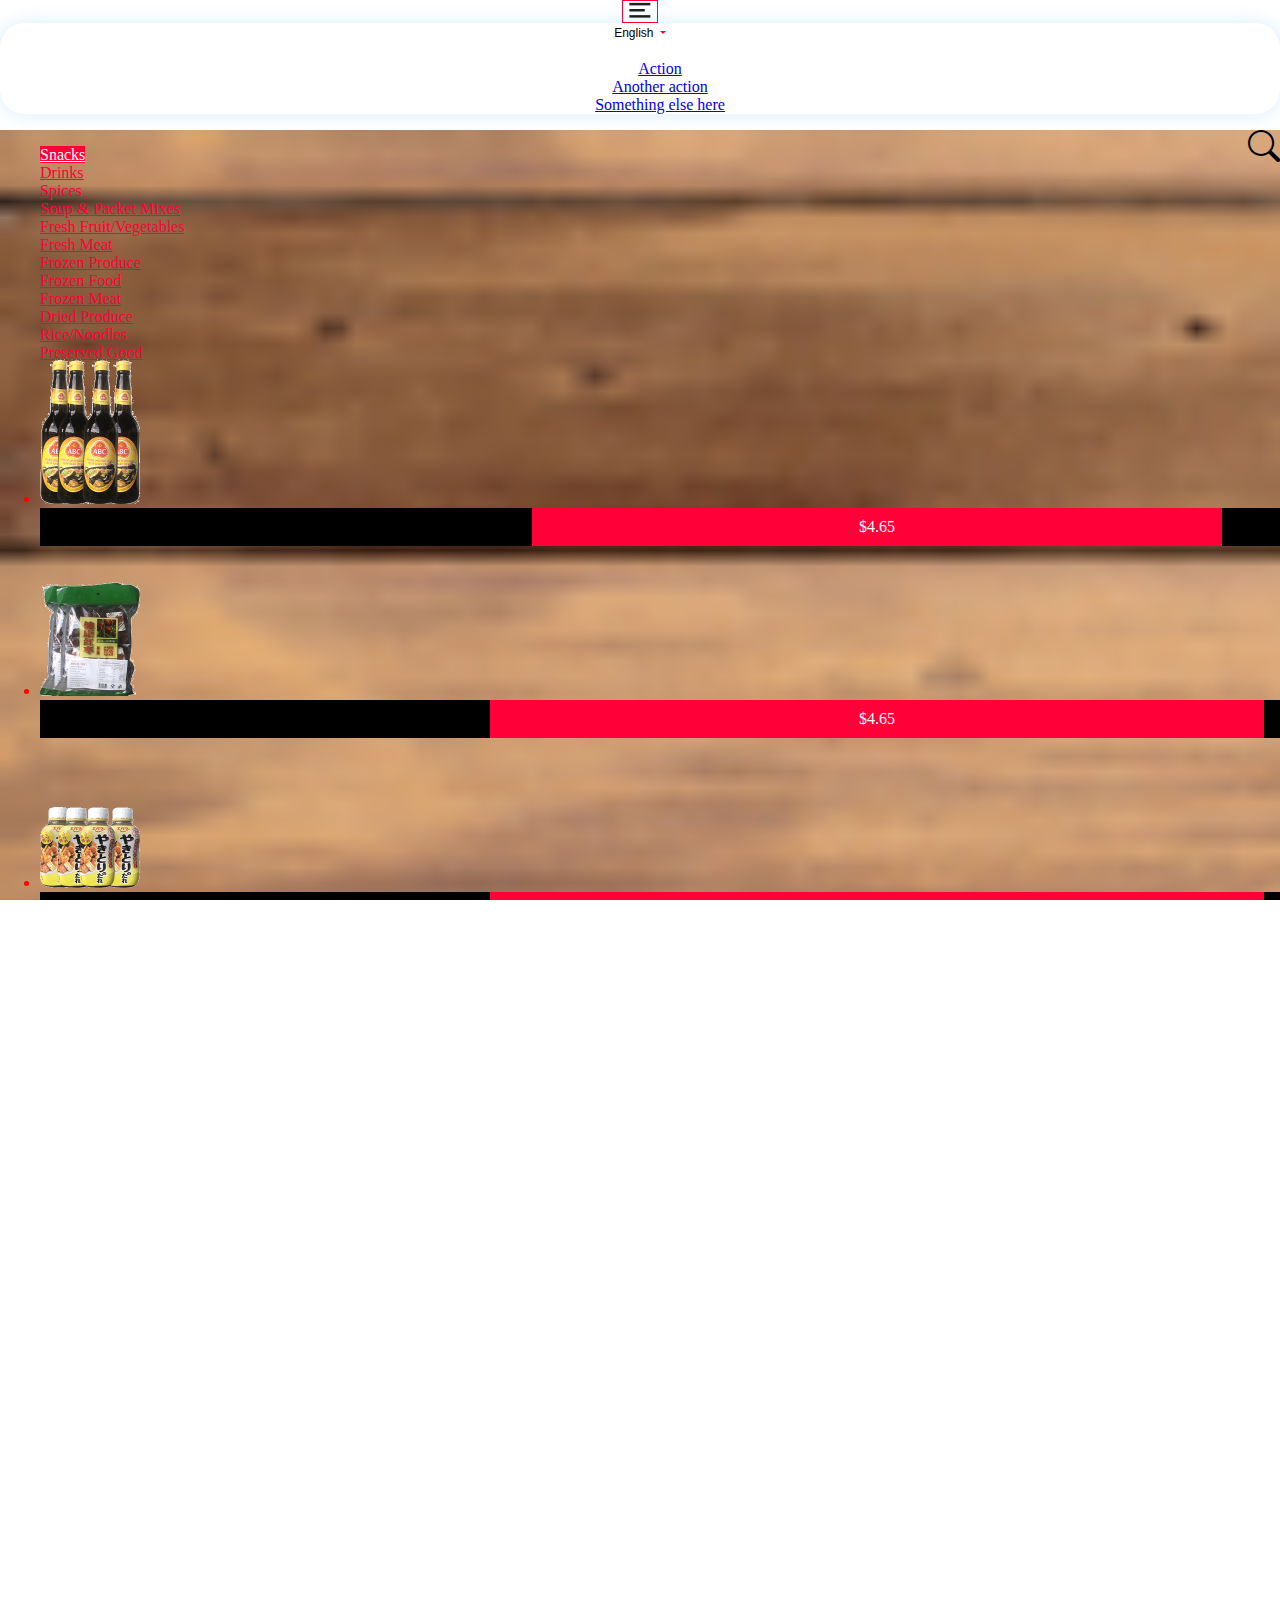
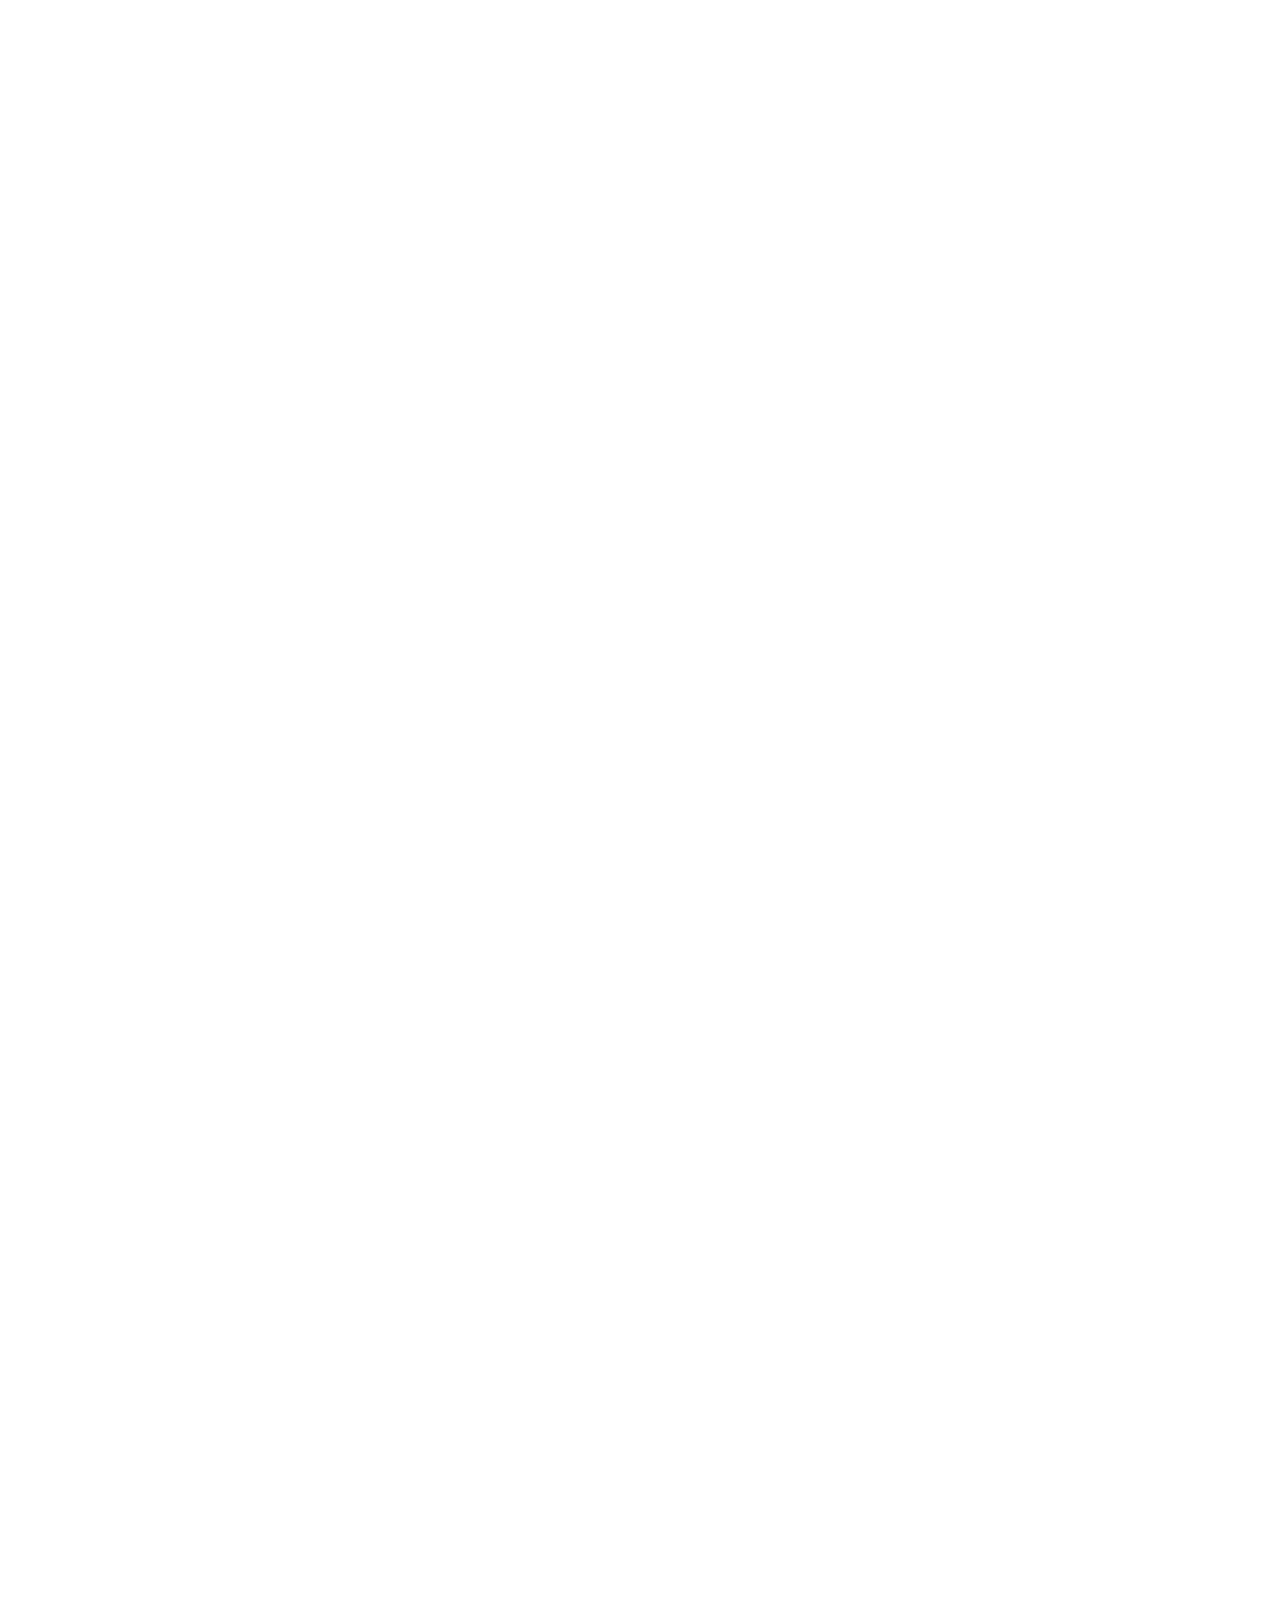
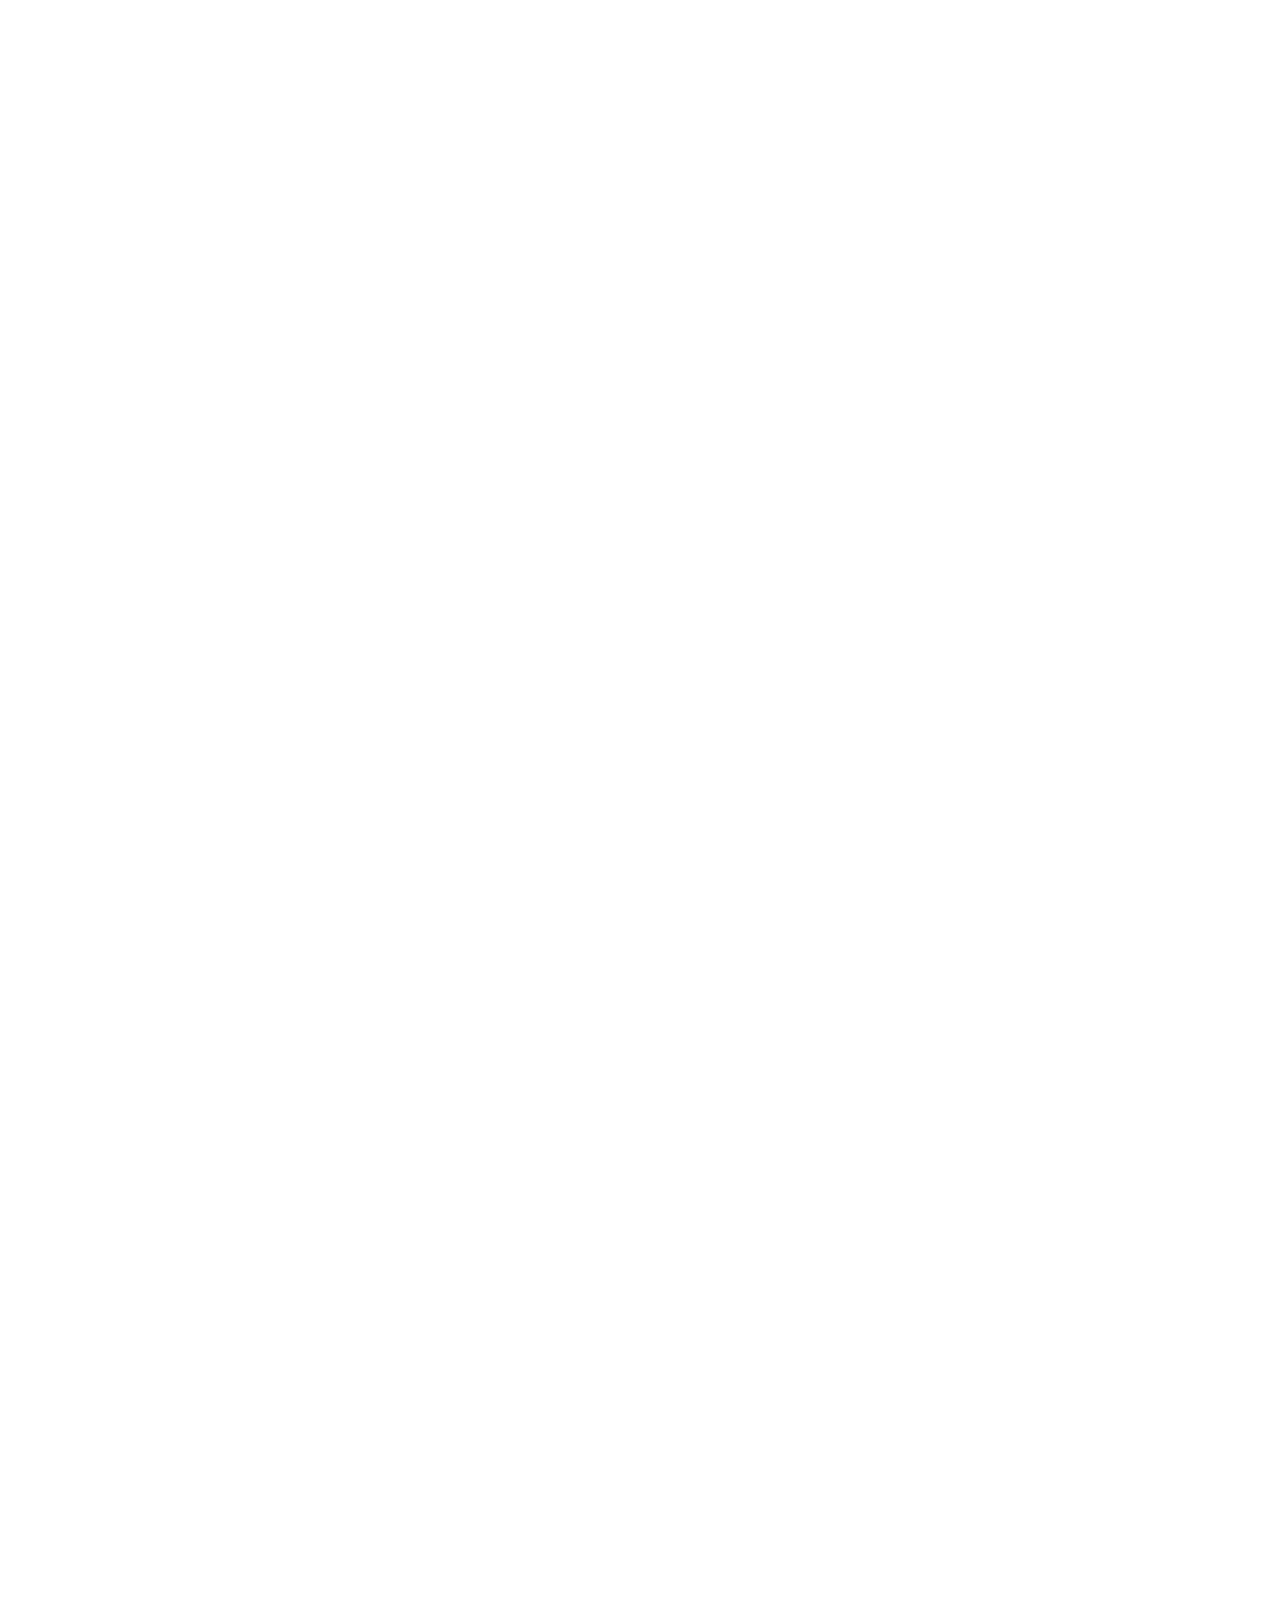
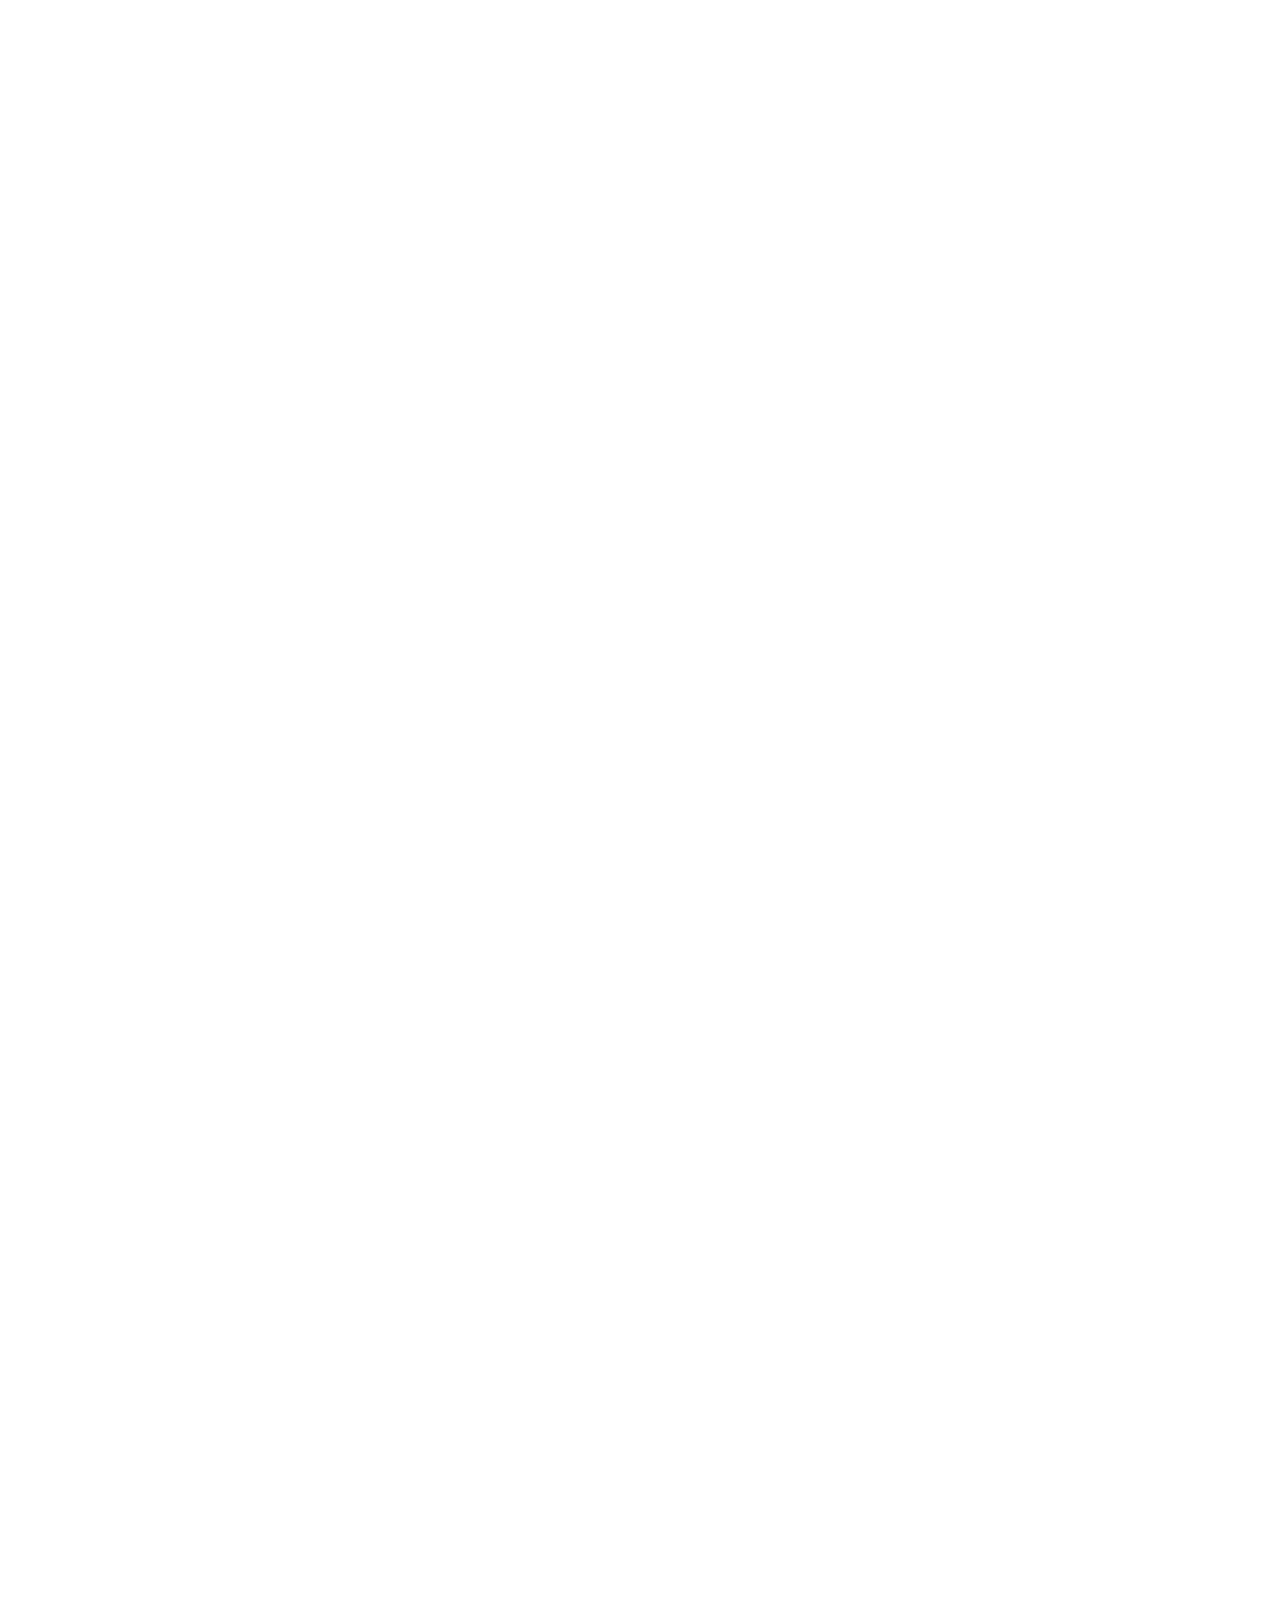
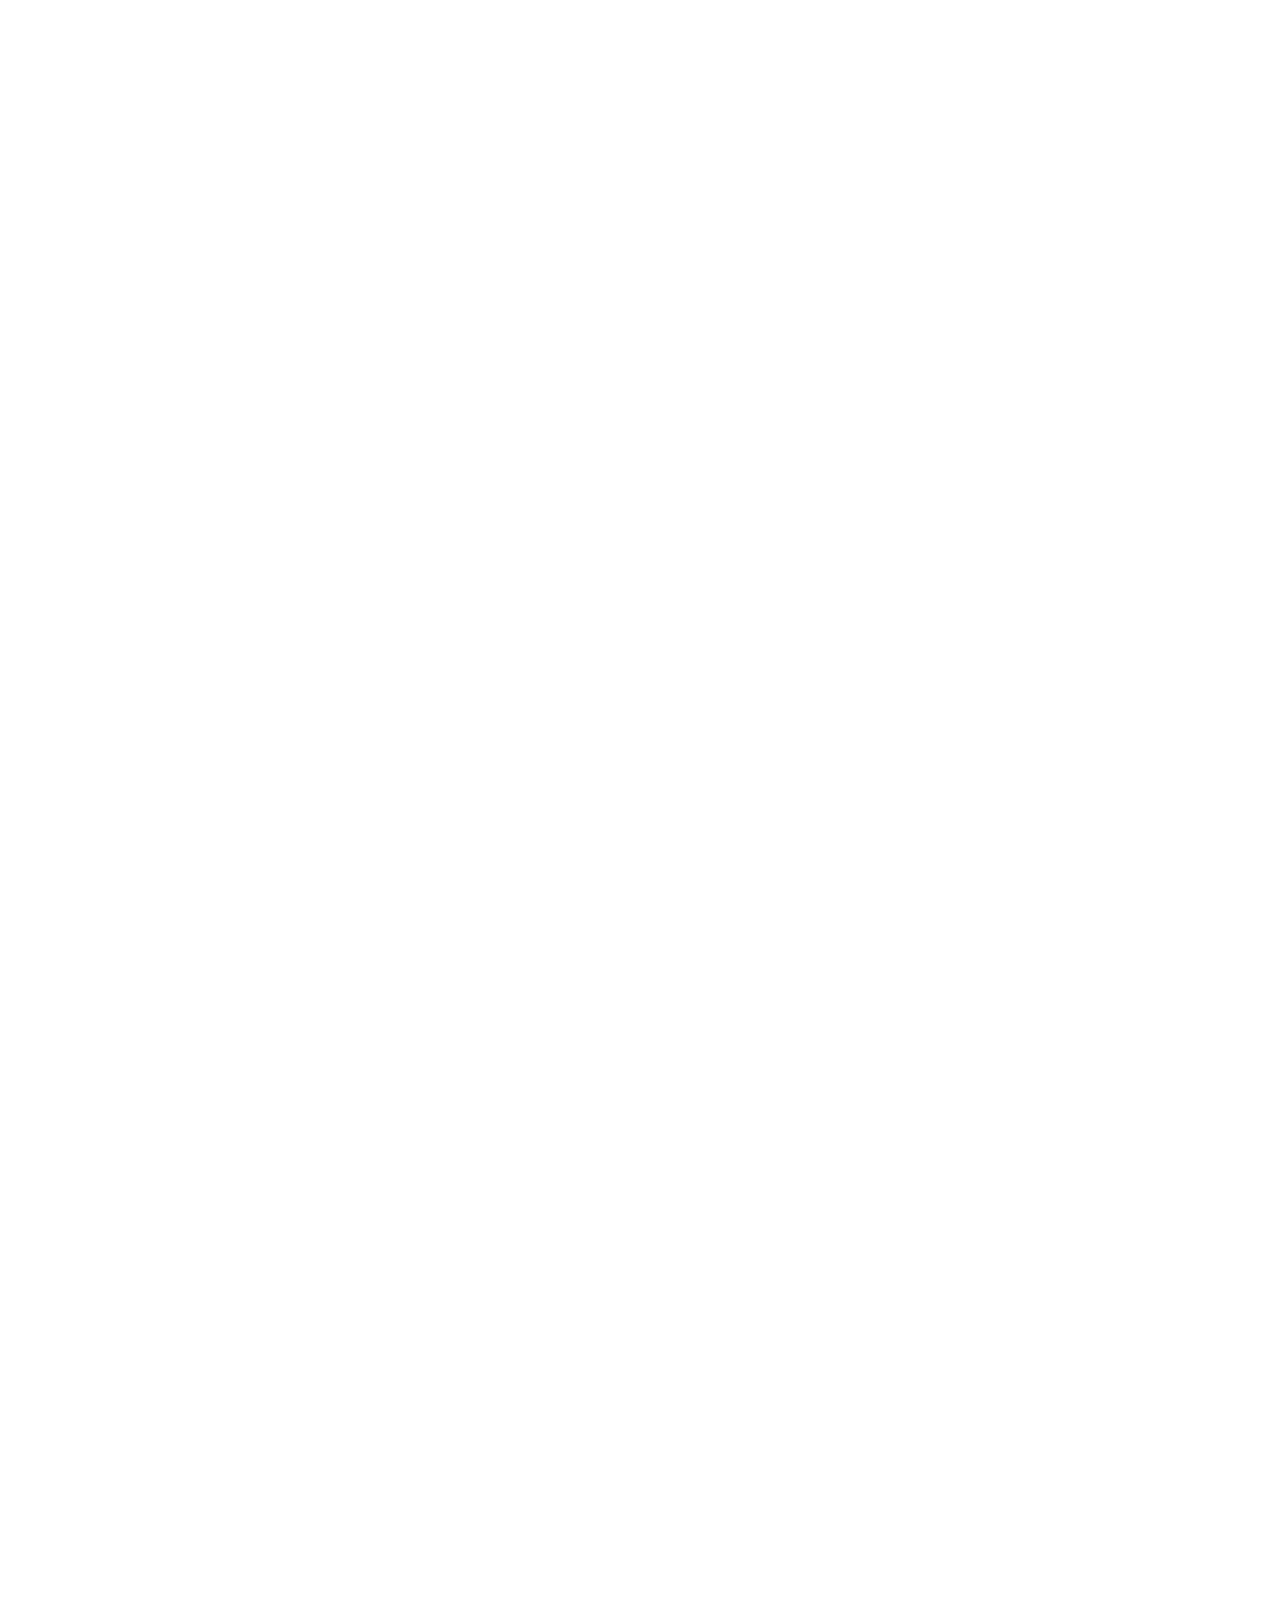
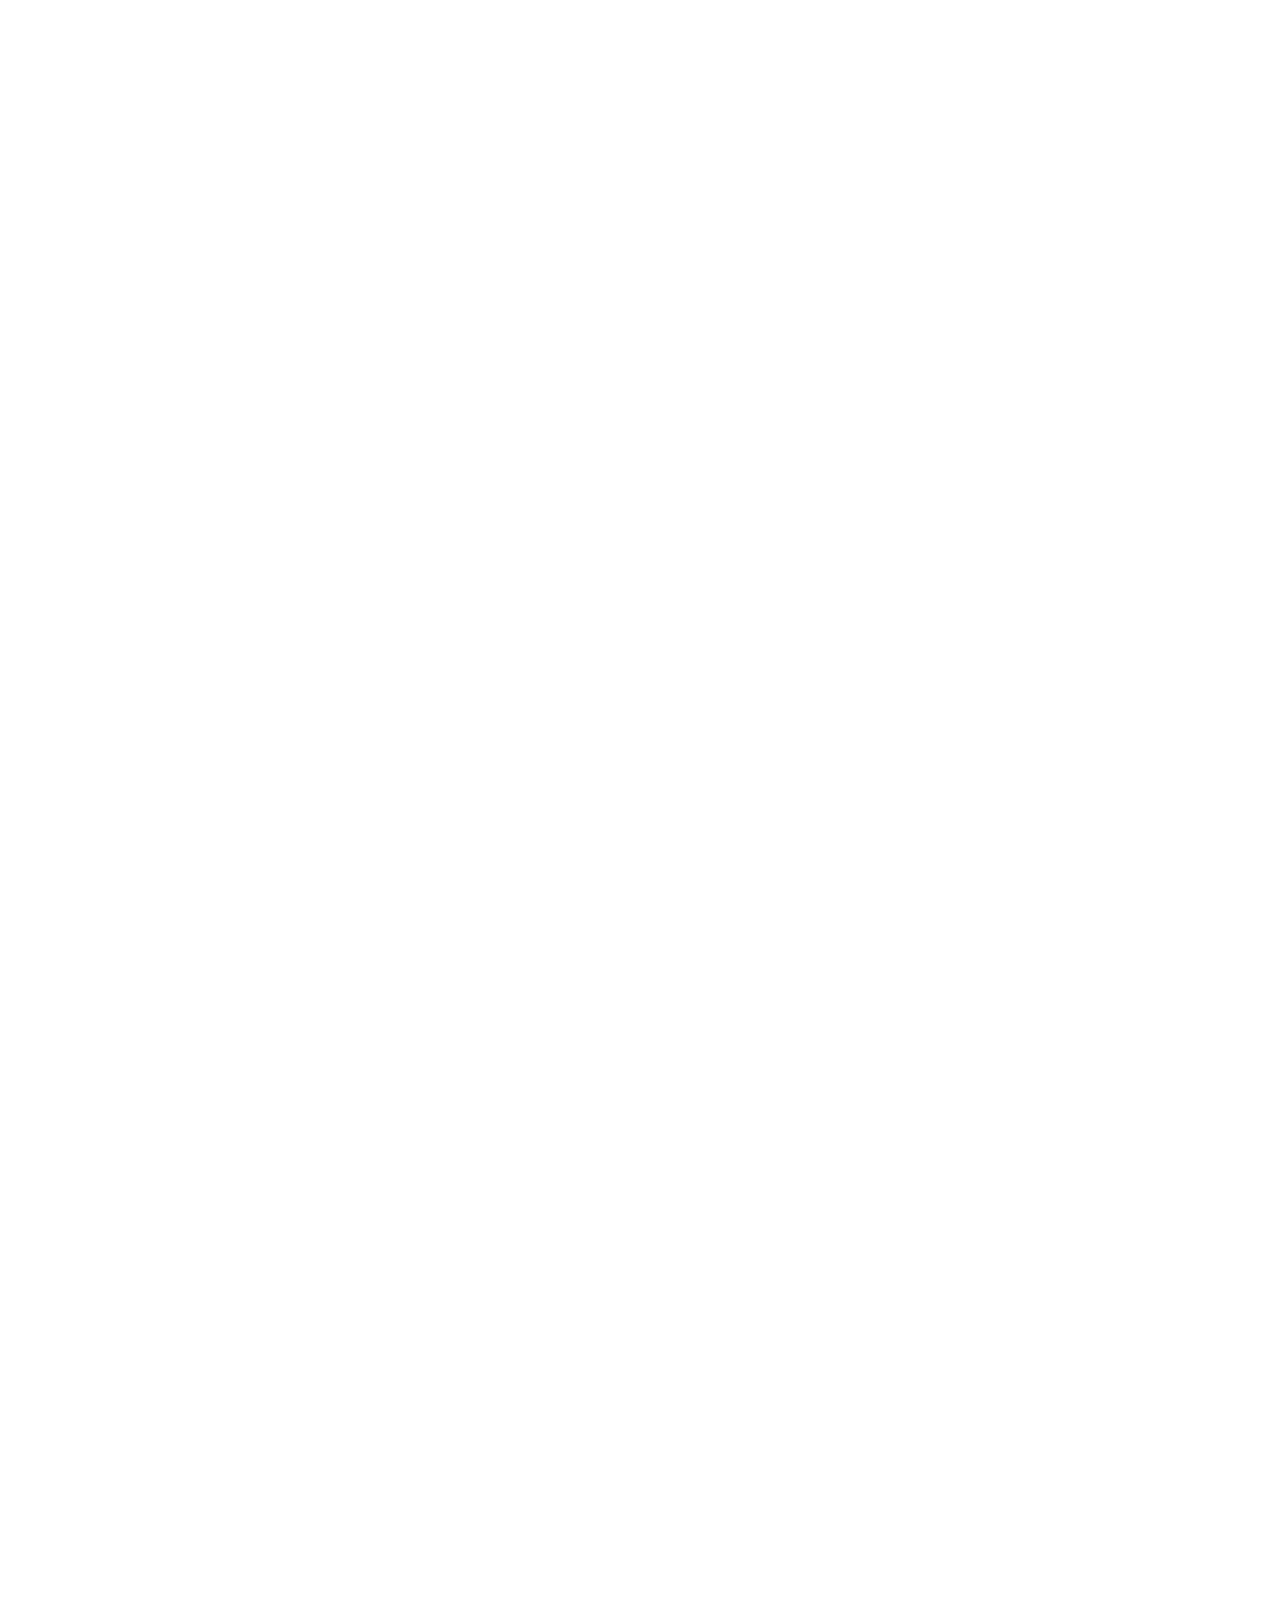
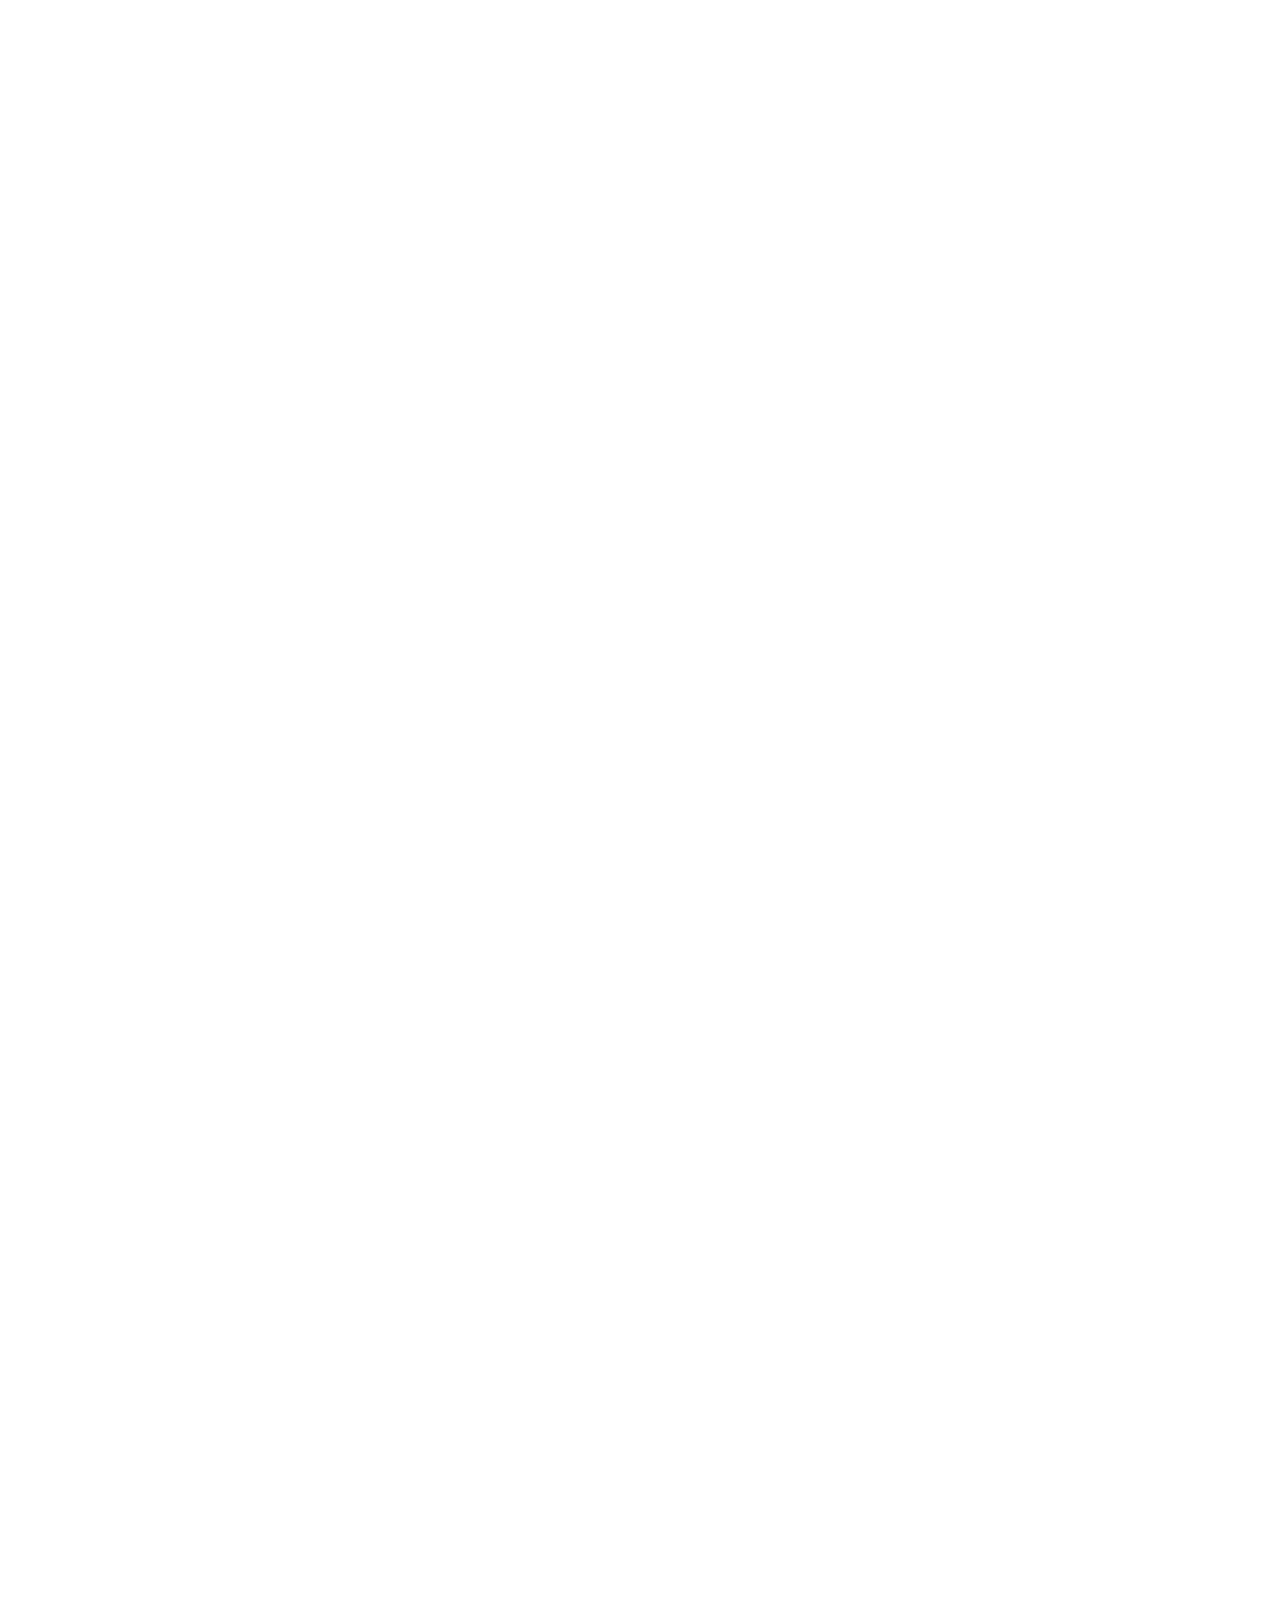
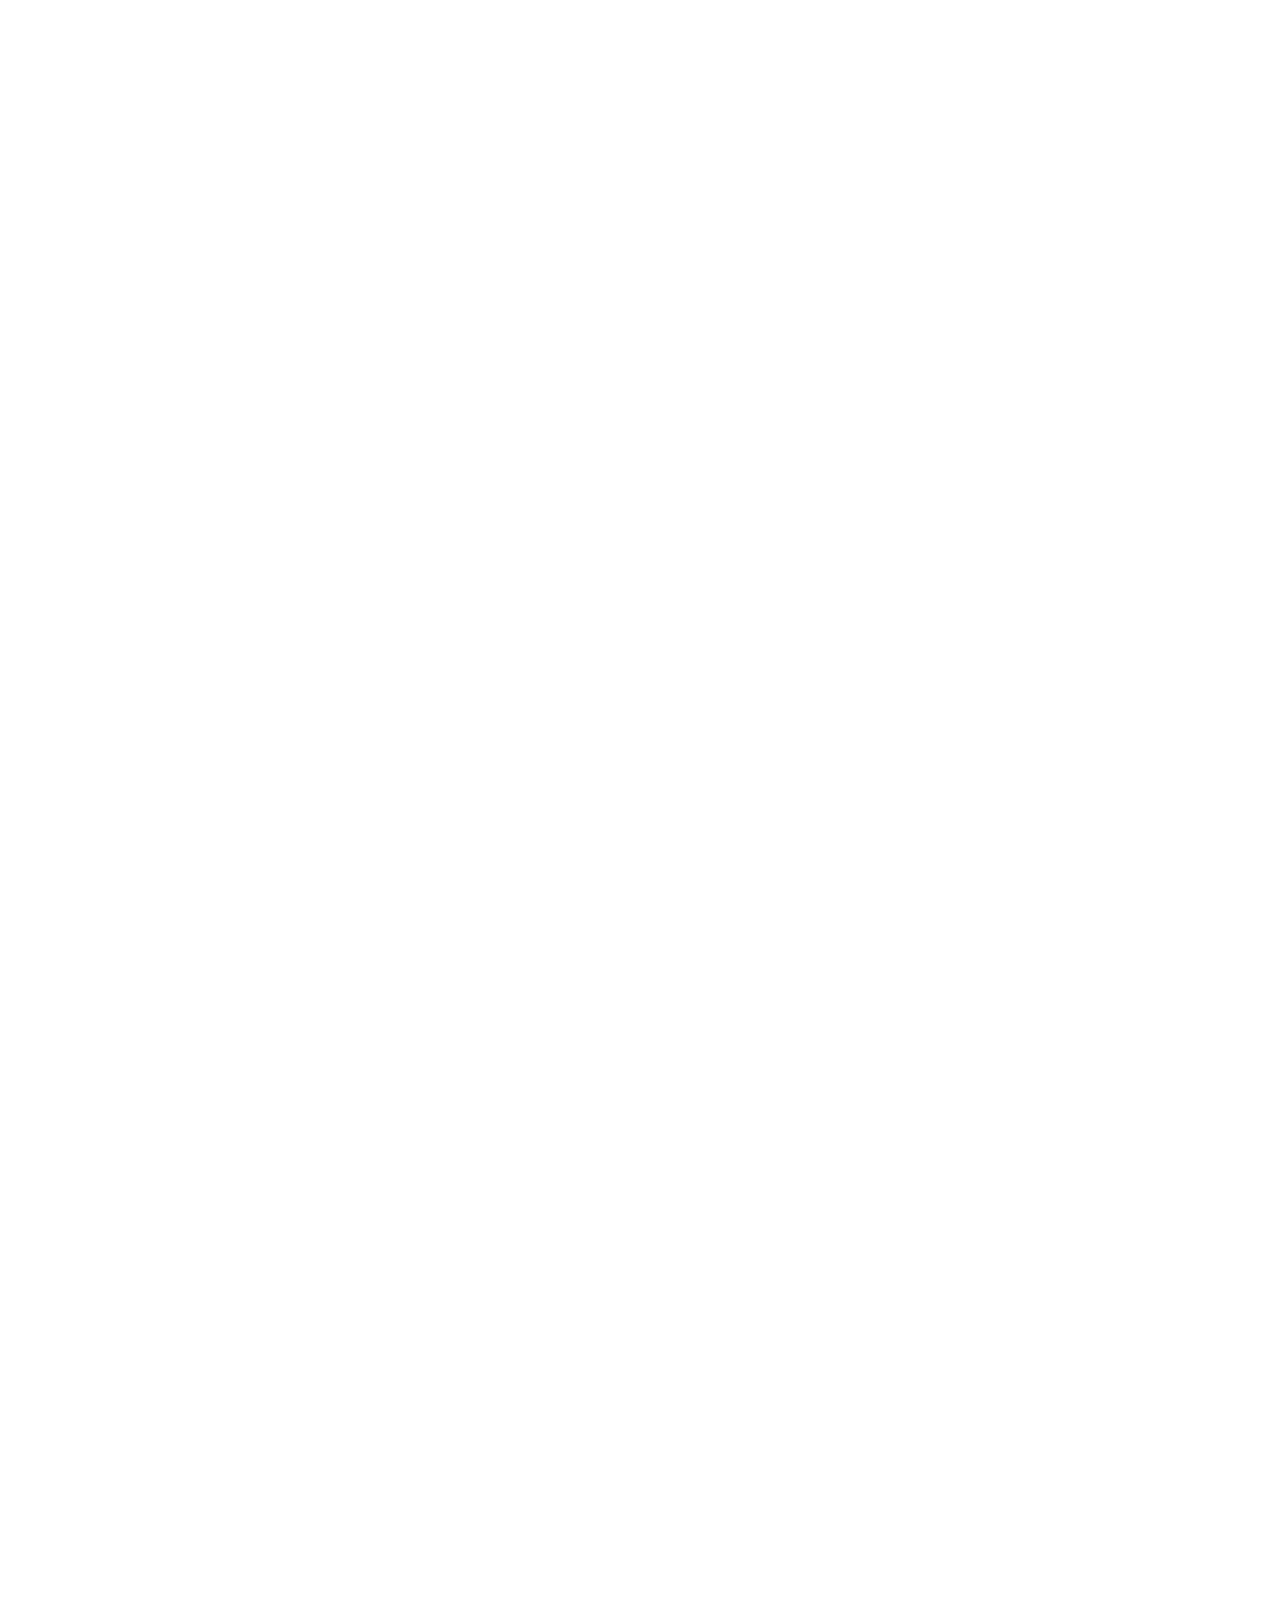
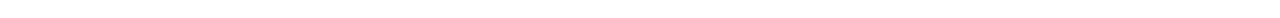
==== commit e2ff1123: "changes to category" ====
--- a/category.html
+++ b/category.html
@@ -48,21 +48,8 @@
                 </div>
             </div>
 
-            
+
         </div>
-
-        <!-- <div class=" row ml" style="color: black;overflow-x: auto;white-space: nowrap;">
-                <ul class="list-group list-group-horizontal">
-                    <li class="list-group-item m-3 rounded-pill ">justo odio</li>
-                    <li class="list-group-item m-3 rounded-pill ">justo odio</li>
-                    <li class="list-group-item m-3 rounded-pill ">justo odio</li>
-                    <li class="list-group-item m-3 rounded-pill ">justo odio</li>
-                    <li class="list-group-item m-3 rounded-pill ">justo odio</li>
-                    <li class="list-group-item m-3 rounded-pill ">justo odio</li>
-                    <li class="list-group-item m-3 rounded-pill ">justo odio</li>
-                    <li class="list-group-item m-3 rounded-pill ">justo odio</li>
-                </ul>
-            </div> -->
 
         <div style="background-image: url('images/shelves.jpg');background-repeat: no-repeat;background-size: cover;">
             <div class=" row ml mt-2" style="overflow-x: auto;white-space: nowrap;margin-bottom: -40px;">
@@ -135,107 +122,98 @@
 
 
             <div class="tab-content" id="pills-tabContent">
+                
+                
                 <div class="tab-pane fade show active" style="color: red;" id="pills-snacks" role="tabpanel"
                     aria-labelledby="pills-snacks-tab">
-                    <div class="row w-100"
-                        style="color: black;overflow-x: auto;overflow-y: hidden;white-space: nowrap;">
+                    <div class="row" style="overflow-x: auto;overflow-y: hidden;white-space: nowrap;">
                         <ul class="list-group list-group-horizontal category-list">
-                            <li class="list-group-item m-3"><img src="Resizes Images/ABC Sweet Soy Sauce 1.png">
-                                <div class="row" style="margin: 2px 0 -12px 0;color: white">
-                                    <div style=" margin: auto;
-                                    width: 55%;
-                                    background-color: #FF0038;
-                                    padding: 10px;">
-                                        $4.65
-                                    </div>
-                                </div>
-                            </li>
-                            <li class="list-group-item m-3"><img src="Resizes Images/Dried Pearl Barley 1.png">
-                                <div class="row" style="margin: 2px 0 -12px 0;color: white">
-                                    <div style=" margin: auto;
-                                    width: 55%;
-                                    background-color: #FF0038;
-                                    padding: 10px;">
-                                        $4.65
-                                    </div>
-                                </div>
-                            </li>
-                            <li class="list-group-item m-3"><img src="Resizes Images/Dried Red Dates 1.png">
-                                <div class="row" style="margin: 2px 0 -12px 0;color: white">
-                                    <div style=" margin: auto;
-                                width: 55%;
-                                background-color: #FF0038;
-                                padding: 10px;">
-                                        $4.65
-                                    </div>
-                                </div>
-                            </li>
-                            <li class="list-group-item m-3 "><img src="Resizes Images/Ebara Yakitori Sauce 1.png">
-                                <div class="row" style="margin: 2px 0 -12px 0;color: white">
-                                    <div style=" margin: auto;
-                                    width: 55%;
-                                    background-color: #FF0038;
-                                    padding: 10px;">
-                                        $4.65
-                                    </div>
-                                </div>
-                            </li>
-                            <li class="list-group-item m-3 "><img src="Resizes Images/Maggi Soy Sauce 1.png">
-                                <div class="row" style="margin: 2px 0 -12px 0;color: white">
-                                    <div style=" margin: auto;
-                                width: 55%;
-                                background-color: #FF0038;
-                                padding: 10px;">
-                                        $4.65
-                                    </div>
-                                </div>
-                            </li>
-                            <li class="list-group-item m-3 "><img src="Resizes Images/Megachef Fish Sauce 1.png">
-                                <div class="row" style="margin: 2px 0 -12px 0;color: white">
-                                    <div style=" margin: auto;
-                                    width: 55%;
-                                    background-color: #FF0038;
-                                    padding: 10px;">
-                                        $4.65
-                                    </div>
-                                </div>
-                            </li>
-                            <li class="list-group-item m-3 "><img src="Resizes Images/Megachef Soy Sauce 1.png">
-                                <div class="row" style="margin: 2px 0 -12px 0;color: white">
-                                    <div style=" margin: auto;
-                                    width: 55%;
-                                    background-color: #FF0038;
-                                    padding: 10px;">
-                                        $4.65
-                                    </div>
-                                </div>
-                            </li>
-                            <li class="list-group-item m-3 "><img src="Resizes Images/Spicy Bean Sauce 1.png">
-                                <div class="row" style="margin: 2px 0 -12px 0;color: white">
-                                    <div style=" margin: auto;
-                                    width: 55%;
-                                    background-color: #FF0038;
-                                    padding: 10px;">
-                                        $4.65
-                                    </div>
-                                </div>
-                            </li>
-                            <li class="list-group-item m-3 "><img src="Resizes Images/Unagi no tare Sauce 1.png">
-                                <div class="row" style="margin: 2px 0 -12px 0;color: white">
-                                    <div style=" margin: auto;
-                                    width: 55%;
-                                    background-color: #FF0038;
-                                    padding: 10px;">
-                                        $4.65
-                                    </div>
-                                </div>
-                            </li>
-                            <li class="list-group-item m-3 "><img src="Resizes Images/XO Sauce 1.png">
-                                <div class="row" style="margin: 2px 0 -12px 0;color: white">
-                                    <div style=" margin: auto;
-                                width: 55%;
-                                background-color: #FF0038;
-                                padding: 10px;">
+                            <li class="list-group-item m-3"><img src="images/calibratedimages/abc-sweet-soy.png">
+                                <div class="row" style="color: white;background-color: black;width: 135%;">
+                                    <div style="margin: auto;
+                                    width: 40%;
+                                    background-color: #FF0038;
+                                    padding: 10px;text-align: center;">
+                                        $4.65
+                                    </div>
+                                </div>
+                            </li>
+                            <li class="list-group-item m-3"><img src="images/calibratedimages/dried-red-dates.png">
+                                <div class="row" style="color: white;background-color: black;width: 135%;">
+                                    <div style=" margin: auto;
+                                    width: 45%;
+                                    background-color: #FF0038;
+                                    padding: 10px;text-align: center;">
+                                        $4.65
+                                    </div>
+                                </div>
+                            </li>
+                            <li class="list-group-item m-3"><img src="images/calibratedimages/ebara.png">
+                                <div class="row" style="color: white;background-color: black;width: 135%;">
+                                    <div style=" margin: auto;
+                                width: 45%;
+                                background-color: #FF0038;
+                                padding: 10px;text-align: center;">
+                                        $4.65
+                                    </div>
+                                </div>
+                            </li>
+                            <li class="list-group-item m-3 "><img src="images/calibratedimages/fish-sause.png">
+                                <div class="row" style="color: white;background-color: black;width: 135%;">
+                                    <div style=" margin: auto;
+                                    width: 45%;
+                                    background-color: #FF0038;
+                                    padding: 10px;text-align: center;">
+                                        $4.65
+                                    </div>
+                                </div>
+                            </li>
+                            <li class="list-group-item m-3 "><img src="images/calibratedimages/maggi.png">
+                                <div class="row" style="color: white;background-color: black;width: 135%;">
+                                    <div style=" margin: auto;
+                                width: 45%;
+                                background-color: #FF0038;
+                                padding: 10px;text-align: center;">
+                                        $4.65
+                                    </div>
+                                </div>
+                            </li>
+                            <li class="list-group-item m-3 "><img src="images/calibratedimages/pearl-barley.png">
+                                <div class="row" style="color: white;background-color: black;width: 135%;">
+                                    <div style=" margin: auto;
+                                    width: 45%;
+                                    background-color: #FF0038;
+                                    padding: 10px;text-align: center;">
+                                        $4.65
+                                    </div>
+                                </div>
+                            </li>
+                            <li class="list-group-item m-3 "><img src="images/calibratedimages/spicy-bean-sauce.png">
+                                <div class="row" style="color: white;background-color: black;width: 135%;">
+                                    <div style=" margin: auto;
+                                    width: 45%;
+                                    background-color: #FF0038;
+                                    padding: 10px;text-align: center;">
+                                        $4.65
+                                    </div>
+                                </div>
+                            </li>
+                            <li class="list-group-item m-3 "><img src="images/calibratedimages/unagi.png">
+                                <div class="row" style="color: white;background-color: black;width: 135%;">
+                                    <div style=" margin: auto;
+                                    width: 45%;
+                                    background-color: #FF0038;
+                                    padding: 10px;text-align: center;">
+                                        $4.65
+                                    </div>
+                                </div>
+                            </li>
+                            <li class="list-group-item m-3 "><img src="images/calibratedimages/xo-sauce.png">
+                                <div class="row" style="color: white;background-color: black;width: 135%;">
+                                    <div style=" margin: auto;
+                                    width: 45%;
+                                    background-color: #FF0038;
+                                    padding: 10px;text-align: center;">
                                         $4.65
                                     </div>
                                 </div>
@@ -244,110 +222,99 @@
                     </div>
                 </div>
 
-                
+
 
 
                 <div class="tab-pane fade show" style="color: red;" id="pills-drinks" role="tabpanel"
                     aria-labelledby="pills-drinks-tab">
-                    <div class="row w-100"
-                        style="color: black;overflow-x: auto;overflow-y: hidden;white-space: nowrap;">
+                    <div class="row" style="overflow-x: auto;overflow-y: hidden;white-space: nowrap;">
                         <ul class="list-group list-group-horizontal category-list">
-                            <li class="list-group-item m-3"><img src="Resizes Images/ABC Sweet Soy Sauce 1.png">
-                                <div class="row" style="margin: 2px 0 -12px 0;color: white">
-                                    <div style=" margin: auto;
-                                        width: 55%;
-                                        background-color: #FF0038;
-                                        padding: 10px;">
-                                        $4.65
-                                    </div>
-                                </div>
-                            </li>
-                            <li class="list-group-item m-3"><img src="Resizes Images/Dried Pearl Barley 1.png">
-                                <div class="row" style="margin: 2px 0 -12px 0;color: white">
-                                    <div style=" margin: auto;
-                                        width: 55%;
-                                        background-color: #FF0038;
-                                        padding: 10px;">
-                                        $4.65
-                                    </div>
-                                </div>
-                            </li>
-                            <li class="list-group-item m-3"><img src="Resizes Images/Dried Red Dates 1.png">
-                                <div class="row" style="margin: 2px 0 -12px 0;color: white">
-                                    <div style=" margin: auto;
-                                    width: 55%;
-                                    background-color: #FF0038;
-                                    padding: 10px;">
-                                        $4.65
-                                    </div>
-                                </div>
-                            </li>
-                            <li class="list-group-item m-3 "><img src="Resizes Images/Ebara Yakitori Sauce 1.png">
-                                <div class="row" style="margin: 2px 0 -12px 0;color: white">
-                                    <div style=" margin: auto;
-                                        width: 55%;
-                                        background-color: #FF0038;
-                                        padding: 10px;">
-                                        $4.65
-                                    </div>
-                                </div>
-                            </li>
-                            <li class="list-group-item m-3 "><img src="Resizes Images/Maggi Soy Sauce 1.png">
-                                <div class="row" style="margin: 2px 0 -12px 0;color: white">
-                                    <div style=" margin: auto;
-                                    width: 55%;
-                                    background-color: #FF0038;
-                                    padding: 10px;">
-                                        $4.65
-                                    </div>
-                                </div>
-                            </li>
-                            <li class="list-group-item m-3 "><img src="Resizes Images/Megachef Fish Sauce 1.png">
-                                <div class="row" style="margin: 2px 0 -12px 0;color: white">
-                                    <div style=" margin: auto;
-                                        width: 55%;
-                                        background-color: #FF0038;
-                                        padding: 10px;">
-                                        $4.65
-                                    </div>
-                                </div>
-                            </li>
-                            <li class="list-group-item m-3 "><img src="Resizes Images/Megachef Soy Sauce 1.png">
-                                <div class="row" style="margin: 2px 0 -12px 0;color: white">
-                                    <div style=" margin: auto;
-                                        width: 55%;
-                                        background-color: #FF0038;
-                                        padding: 10px;">
-                                        $4.65
-                                    </div>
-                                </div>
-                            </li>
-                            <li class="list-group-item m-3 "><img src="Resizes Images/Spicy Bean Sauce 1.png">
-                                <div class="row" style="margin: 2px 0 -12px 0;color: white">
-                                    <div style=" margin: auto;
-                                        width: 55%;
-                                        background-color: #FF0038;
-                                        padding: 10px;">
-                                        $4.65
-                                    </div>
-                                </div>
-                            </li>
-                            <li class="list-group-item m-3 "><img src="Resizes Images/Unagi no tare Sauce 1.png">
-                                <div class="row" style="margin: 2px 0 -12px 0;color: white">
-                                    <div style=" margin: auto;
-                                        width: 55%;
-                                        background-color: #FF0038;
-                                        padding: 10px;">
-                                        $4.65
-                                    </div>
-                                </div>
-                            </li>
-                            <li class="list-group-item m-3 "><img src="Resizes Images/XO Sauce 1.png">
-                                <div class="row" style="margin: 2px 0 -12px 0;color: white">
-                                    <div style=" margin: auto;
-                                    width: 55%;
-                                    background-color: #FF0038;
-                                    padding: 10px;">
+                            <li class="list-group-item m-3"><img src="images/calibratedimages/abc-sweet-soy.png">
+                                <div class="row" style="color: white;background-color: black;width: 135%;">
+                                    <div style="margin: auto;
+                                    width: 40%;
+                                    background-color: #FF0038;
+                                    padding: 10px;text-align: center;">
+                                        $4.65
+                                    </div>
+                                </div>
+                            </li>
+                            <li class="list-group-item m-3"><img src="images/calibratedimages/dried-red-dates.png">
+                                <div class="row" style="color: white;background-color: black;width: 135%;">
+                                    <div style=" margin: auto;
+                                    width: 45%;
+                                    background-color: #FF0038;
+                                    padding: 10px;text-align: center;">
+                                        $4.65
+                                    </div>
+                                </div>
+                            </li>
+                            <li class="list-group-item m-3"><img src="images/calibratedimages/ebara.png">
+                                <div class="row" style="color: white;background-color: black;width: 135%;">
+                                    <div style=" margin: auto;
+                                width: 45%;
+                                background-color: #FF0038;
+                                padding: 10px;text-align: center;">
+                                        $4.65
+                                    </div>
+                                </div>
+                            </li>
+                            <li class="list-group-item m-3 "><img src="images/calibratedimages/fish-sause.png">
+                                <div class="row" style="color: white;background-color: black;width: 135%;">
+                                    <div style=" margin: auto;
+                                    width: 45%;
+                                    background-color: #FF0038;
+                                    padding: 10px;text-align: center;">
+                                        $4.65
+                                    </div>
+                                </div>
+                            </li>
+                            <li class="list-group-item m-3 "><img src="images/calibratedimages/maggi.png">
+                                <div class="row" style="color: white;background-color: black;width: 135%;">
+                                    <div style=" margin: auto;
+                                width: 45%;
+                                background-color: #FF0038;
+                                padding: 10px;text-align: center;">
+                                        $4.65
+                                    </div>
+                                </div>
+                            </li>
+                            <li class="list-group-item m-3 "><img src="images/calibratedimages/pearl-barley.png">
+                                <div class="row" style="color: white;background-color: black;width: 135%;">
+                                    <div style=" margin: auto;
+                                    width: 45%;
+                                    background-color: #FF0038;
+                                    padding: 10px;text-align: center;">
+                                        $4.65
+                                    </div>
+                                </div>
+                            </li>
+                            <li class="list-group-item m-3 "><img src="images/calibratedimages/spicy-bean-sauce.png">
+                                <div class="row" style="color: white;background-color: black;width: 135%;">
+                                    <div style=" margin: auto;
+                                    width: 45%;
+                                    background-color: #FF0038;
+                                    padding: 10px;text-align: center;">
+                                        $4.65
+                                    </div>
+                                </div>
+                            </li>
+                            <li class="list-group-item m-3 "><img src="images/calibratedimages/unagi.png">
+                                <div class="row" style="color: white;background-color: black;width: 135%;">
+                                    <div style=" margin: auto;
+                                    width: 45%;
+                                    background-color: #FF0038;
+                                    padding: 10px;text-align: center;">
+                                        $4.65
+                                    </div>
+                                </div>
+                            </li>
+                            <li class="list-group-item m-3 "><img src="images/calibratedimages/xo-sauce.png">
+                                <div class="row" style="color: white;background-color: black;width: 135%;">
+                                    <div style=" margin: auto;
+                                    width: 45%;
+                                    background-color: #FF0038;
+                                    padding: 10px;text-align: center;">
                                         $4.65
                                     </div>
                                 </div>
@@ -359,105 +326,94 @@
 
                 <div class="tab-pane fade show" style="color: red;" id="pills-spices" role="tabpanel"
                     aria-labelledby="pills-spices-tab">
-                    <div class="row w-100"
-                        style="color: black;overflow-x: auto;overflow-y: hidden;white-space: nowrap;">
+                    <div class="row" style="overflow-x: auto;overflow-y: hidden;white-space: nowrap;">
                         <ul class="list-group list-group-horizontal category-list">
-                            <li class="list-group-item m-3"><img src="Resizes Images/ABC Sweet Soy Sauce 1.png">
-                                <div class="row" style="margin: 2px 0 -12px 0;color: white">
-                                    <div style=" margin: auto;
-                                            width: 55%;
-                                            background-color: #FF0038;
-                                            padding: 10px;">
-                                        $4.65
-                                    </div>
-                                </div>
-                            </li>
-                            <li class="list-group-item m-3"><img src="Resizes Images/Dried Pearl Barley 1.png">
-                                <div class="row" style="margin: 2px 0 -12px 0;color: white">
-                                    <div style=" margin: auto;
-                                            width: 55%;
-                                            background-color: #FF0038;
-                                            padding: 10px;">
-                                        $4.65
-                                    </div>
-                                </div>
-                            </li>
-                            <li class="list-group-item m-3"><img src="Resizes Images/Dried Red Dates 1.png">
-                                <div class="row" style="margin: 2px 0 -12px 0;color: white">
-                                    <div style=" margin: auto;
-                                        width: 55%;
-                                        background-color: #FF0038;
-                                        padding: 10px;">
-                                        $4.65
-                                    </div>
-                                </div>
-                            </li>
-                            <li class="list-group-item m-3 "><img src="Resizes Images/Ebara Yakitori Sauce 1.png">
-                                <div class="row" style="margin: 2px 0 -12px 0;color: white">
-                                    <div style=" margin: auto;
-                                            width: 55%;
-                                            background-color: #FF0038;
-                                            padding: 10px;">
-                                        $4.65
-                                    </div>
-                                </div>
-                            </li>
-                            <li class="list-group-item m-3 "><img src="Resizes Images/Maggi Soy Sauce 1.png">
-                                <div class="row" style="margin: 2px 0 -12px 0;color: white">
-                                    <div style=" margin: auto;
-                                        width: 55%;
-                                        background-color: #FF0038;
-                                        padding: 10px;">
-                                        $4.65
-                                    </div>
-                                </div>
-                            </li>
-                            <li class="list-group-item m-3 "><img src="Resizes Images/Megachef Fish Sauce 1.png">
-                                <div class="row" style="margin: 2px 0 -12px 0;color: white">
-                                    <div style=" margin: auto;
-                                            width: 55%;
-                                            background-color: #FF0038;
-                                            padding: 10px;">
-                                        $4.65
-                                    </div>
-                                </div>
-                            </li>
-                            <li class="list-group-item m-3 "><img src="Resizes Images/Megachef Soy Sauce 1.png">
-                                <div class="row" style="margin: 2px 0 -12px 0;color: white">
-                                    <div style=" margin: auto;
-                                            width: 55%;
-                                            background-color: #FF0038;
-                                            padding: 10px;">
-                                        $4.65
-                                    </div>
-                                </div>
-                            </li>
-                            <li class="list-group-item m-3 "><img src="Resizes Images/Spicy Bean Sauce 1.png">
-                                <div class="row" style="margin: 2px 0 -12px 0;color: white">
-                                    <div style=" margin: auto;
-                                            width: 55%;
-                                            background-color: #FF0038;
-                                            padding: 10px;">
-                                        $4.65
-                                    </div>
-                                </div>
-                            </li>
-                            <li class="list-group-item m-3 "><img src="Resizes Images/Unagi no tare Sauce 1.png">
-                                <div class="row" style="margin: 2px 0 -12px 0;color: white">
-                                    <div style=" margin: auto;
-                                            width: 55%;
-                                            background-color: #FF0038;
-                                            padding: 10px;">
-                                        $4.65
-                                    </div>
-                                </div>
-                            </li>
-                            <li class="list-group-item m-3 "><img src="Resizes Images/XO Sauce 1.png">
-                                <div class="row" style="margin: 2px 0 -12px 0;color: white">
-                                    <div style=" margin: auto;
-                                        width: 55%;
-                                        background-color: #FF0038;
-                                        padding: 10px;">
+                            <li class="list-group-item m-3"><img src="images/calibratedimages/abc-sweet-soy.png">
+                                <div class="row" style="color: white;background-color: black;width: 135%;">
+                                    <div style="margin: auto;
+                                    width: 40%;
+                                    background-color: #FF0038;
+                                    padding: 10px;text-align: center;">
+                                        $4.65
+                                    </div>
+                                </div>
+                            </li>
+                            <li class="list-group-item m-3"><img src="images/calibratedimages/dried-red-dates.png">
+                                <div class="row" style="color: white;background-color: black;width: 135%;">
+                                    <div style=" margin: auto;
+                                    width: 45%;
+                                    background-color: #FF0038;
+                                    padding: 10px;text-align: center;">
+                                        $4.65
+                                    </div>
+                                </div>
+                            </li>
+                            <li class="list-group-item m-3"><img src="images/calibratedimages/ebara.png">
+                                <div class="row" style="color: white;background-color: black;width: 135%;">
+                                    <div style=" margin: auto;
+                                width: 45%;
+                                background-color: #FF0038;
+                                padding: 10px;text-align: center;">
+                                        $4.65
+                                    </div>
+                                </div>
+                            </li>
+                            <li class="list-group-item m-3 "><img src="images/calibratedimages/fish-sause.png">
+                                <div class="row" style="color: white;background-color: black;width: 135%;">
+                                    <div style=" margin: auto;
+                                    width: 45%;
+                                    background-color: #FF0038;
+                                    padding: 10px;text-align: center;">
+                                        $4.65
+                                    </div>
+                                </div>
+                            </li>
+                            <li class="list-group-item m-3 "><img src="images/calibratedimages/maggi.png">
+                                <div class="row" style="color: white;background-color: black;width: 135%;">
+                                    <div style=" margin: auto;
+                                width: 45%;
+                                background-color: #FF0038;
+                                padding: 10px;text-align: center;">
+                                        $4.65
+                                    </div>
+                                </div>
+                            </li>
+                            <li class="list-group-item m-3 "><img src="images/calibratedimages/pearl-barley.png">
+                                <div class="row" style="color: white;background-color: black;width: 135%;">
+                                    <div style=" margin: auto;
+                                    width: 45%;
+                                    background-color: #FF0038;
+                                    padding: 10px;text-align: center;">
+                                        $4.65
+                                    </div>
+                                </div>
+                            </li>
+                            <li class="list-group-item m-3 "><img src="images/calibratedimages/spicy-bean-sauce.png">
+                                <div class="row" style="color: white;background-color: black;width: 135%;">
+                                    <div style=" margin: auto;
+                                    width: 45%;
+                                    background-color: #FF0038;
+                                    padding: 10px;text-align: center;">
+                                        $4.65
+                                    </div>
+                                </div>
+                            </li>
+                            <li class="list-group-item m-3 "><img src="images/calibratedimages/unagi.png">
+                                <div class="row" style="color: white;background-color: black;width: 135%;">
+                                    <div style=" margin: auto;
+                                    width: 45%;
+                                    background-color: #FF0038;
+                                    padding: 10px;text-align: center;">
+                                        $4.65
+                                    </div>
+                                </div>
+                            </li>
+                            <li class="list-group-item m-3 "><img src="images/calibratedimages/xo-sauce.png">
+                                <div class="row" style="color: white;background-color: black;width: 135%;">
+                                    <div style=" margin: auto;
+                                    width: 45%;
+                                    background-color: #FF0038;
+                                    padding: 10px;text-align: center;">
                                         $4.65
                                     </div>
                                 </div>
@@ -469,105 +425,94 @@
 
                 <div class="tab-pane fade show" style="color: red;" id="pills-soup" role="tabpanel"
                     aria-labelledby="pills-soup-tab">
-                    <div class="row w-100"
-                        style="color: black;overflow-x: auto;overflow-y: hidden;white-space: nowrap;">
+                    <div class="row" style="overflow-x: auto;overflow-y: hidden;white-space: nowrap;">
                         <ul class="list-group list-group-horizontal category-list">
-                            <li class="list-group-item m-3"><img src="Resizes Images/ABC Sweet Soy Sauce 1.png">
-                                <div class="row" style="margin: 2px 0 -12px 0;color: white">
-                                    <div style=" margin: auto;
-                                                width: 55%;
-                                                background-color: #FF0038;
-                                                padding: 10px;">
-                                        $4.65
-                                    </div>
-                                </div>
-                            </li>
-                            <li class="list-group-item m-3"><img src="Resizes Images/Dried Pearl Barley 1.png">
-                                <div class="row" style="margin: 2px 0 -12px 0;color: white">
-                                    <div style=" margin: auto;
-                                                width: 55%;
-                                                background-color: #FF0038;
-                                                padding: 10px;">
-                                        $4.65
-                                    </div>
-                                </div>
-                            </li>
-                            <li class="list-group-item m-3"><img src="Resizes Images/Dried Red Dates 1.png">
-                                <div class="row" style="margin: 2px 0 -12px 0;color: white">
-                                    <div style=" margin: auto;
-                                            width: 55%;
-                                            background-color: #FF0038;
-                                            padding: 10px;">
-                                        $4.65
-                                    </div>
-                                </div>
-                            </li>
-                            <li class="list-group-item m-3 "><img src="Resizes Images/Ebara Yakitori Sauce 1.png">
-                                <div class="row" style="margin: 2px 0 -12px 0;color: white">
-                                    <div style=" margin: auto;
-                                                width: 55%;
-                                                background-color: #FF0038;
-                                                padding: 10px;">
-                                        $4.65
-                                    </div>
-                                </div>
-                            </li>
-                            <li class="list-group-item m-3 "><img src="Resizes Images/Maggi Soy Sauce 1.png">
-                                <div class="row" style="margin: 2px 0 -12px 0;color: white">
-                                    <div style=" margin: auto;
-                                            width: 55%;
-                                            background-color: #FF0038;
-                                            padding: 10px;">
-                                        $4.65
-                                    </div>
-                                </div>
-                            </li>
-                            <li class="list-group-item m-3 "><img src="Resizes Images/Megachef Fish Sauce 1.png">
-                                <div class="row" style="margin: 2px 0 -12px 0;color: white">
-                                    <div style=" margin: auto;
-                                                width: 55%;
-                                                background-color: #FF0038;
-                                                padding: 10px;">
-                                        $4.65
-                                    </div>
-                                </div>
-                            </li>
-                            <li class="list-group-item m-3 "><img src="Resizes Images/Megachef Soy Sauce 1.png">
-                                <div class="row" style="margin: 2px 0 -12px 0;color: white">
-                                    <div style=" margin: auto;
-                                                width: 55%;
-                                                background-color: #FF0038;
-                                                padding: 10px;">
-                                        $4.65
-                                    </div>
-                                </div>
-                            </li>
-                            <li class="list-group-item m-3 "><img src="Resizes Images/Spicy Bean Sauce 1.png">
-                                <div class="row" style="margin: 2px 0 -12px 0;color: white">
-                                    <div style=" margin: auto;
-                                                width: 55%;
-                                                background-color: #FF0038;
-                                                padding: 10px;">
-                                        $4.65
-                                    </div>
-                                </div>
-                            </li>
-                            <li class="list-group-item m-3 "><img src="Resizes Images/Unagi no tare Sauce 1.png">
-                                <div class="row" style="margin: 2px 0 -12px 0;color: white">
-                                    <div style=" margin: auto;
-                                                width: 55%;
-                                                background-color: #FF0038;
-                                                padding: 10px;">
-                                        $4.65
-                                    </div>
-                                </div>
-                            </li>
-                            <li class="list-group-item m-3 "><img src="Resizes Images/XO Sauce 1.png">
-                                <div class="row" style="margin: 2px 0 -12px 0;color: white">
-                                    <div style=" margin: auto;
-                                            width: 55%;
-                                            background-color: #FF0038;
-                                            padding: 10px;">
+                            <li class="list-group-item m-3"><img src="images/calibratedimages/abc-sweet-soy.png">
+                                <div class="row" style="color: white;background-color: black;width: 135%;">
+                                    <div style="margin: auto;
+                                    width: 40%;
+                                    background-color: #FF0038;
+                                    padding: 10px;text-align: center;">
+                                        $4.65
+                                    </div>
+                                </div>
+                            </li>
+                            <li class="list-group-item m-3"><img src="images/calibratedimages/dried-red-dates.png">
+                                <div class="row" style="color: white;background-color: black;width: 135%;">
+                                    <div style=" margin: auto;
+                                    width: 45%;
+                                    background-color: #FF0038;
+                                    padding: 10px;text-align: center;">
+                                        $4.65
+                                    </div>
+                                </div>
+                            </li>
+                            <li class="list-group-item m-3"><img src="images/calibratedimages/ebara.png">
+                                <div class="row" style="color: white;background-color: black;width: 135%;">
+                                    <div style=" margin: auto;
+                                width: 45%;
+                                background-color: #FF0038;
+                                padding: 10px;text-align: center;">
+                                        $4.65
+                                    </div>
+                                </div>
+                            </li>
+                            <li class="list-group-item m-3 "><img src="images/calibratedimages/fish-sause.png">
+                                <div class="row" style="color: white;background-color: black;width: 135%;">
+                                    <div style=" margin: auto;
+                                    width: 45%;
+                                    background-color: #FF0038;
+                                    padding: 10px;text-align: center;">
+                                        $4.65
+                                    </div>
+                                </div>
+                            </li>
+                            <li class="list-group-item m-3 "><img src="images/calibratedimages/maggi.png">
+                                <div class="row" style="color: white;background-color: black;width: 135%;">
+                                    <div style=" margin: auto;
+                                width: 45%;
+                                background-color: #FF0038;
+                                padding: 10px;text-align: center;">
+                                        $4.65
+                                    </div>
+                                </div>
+                            </li>
+                            <li class="list-group-item m-3 "><img src="images/calibratedimages/pearl-barley.png">
+                                <div class="row" style="color: white;background-color: black;width: 135%;">
+                                    <div style=" margin: auto;
+                                    width: 45%;
+                                    background-color: #FF0038;
+                                    padding: 10px;text-align: center;">
+                                        $4.65
+                                    </div>
+                                </div>
+                            </li>
+                            <li class="list-group-item m-3 "><img src="images/calibratedimages/spicy-bean-sauce.png">
+                                <div class="row" style="color: white;background-color: black;width: 135%;">
+                                    <div style=" margin: auto;
+                                    width: 45%;
+                                    background-color: #FF0038;
+                                    padding: 10px;text-align: center;">
+                                        $4.65
+                                    </div>
+                                </div>
+                            </li>
+                            <li class="list-group-item m-3 "><img src="images/calibratedimages/unagi.png">
+                                <div class="row" style="color: white;background-color: black;width: 135%;">
+                                    <div style=" margin: auto;
+                                    width: 45%;
+                                    background-color: #FF0038;
+                                    padding: 10px;text-align: center;">
+                                        $4.65
+                                    </div>
+                                </div>
+                            </li>
+                            <li class="list-group-item m-3 "><img src="images/calibratedimages/xo-sauce.png">
+                                <div class="row" style="color: white;background-color: black;width: 135%;">
+                                    <div style=" margin: auto;
+                                    width: 45%;
+                                    background-color: #FF0038;
+                                    padding: 10px;text-align: center;">
                                         $4.65
                                     </div>
                                 </div>
@@ -579,105 +524,94 @@
 
                 <div class="tab-pane fade show" style="color: red;" id="pills-vegetables" role="tabpanel"
                     aria-labelledby="pills-vegetables-tab">
-                    <div class="row w-100"
-                        style="color: black;overflow-x: auto;overflow-y: hidden;white-space: nowrap;">
+                    <div class="row" style="overflow-x: auto;overflow-y: hidden;white-space: nowrap;">
                         <ul class="list-group list-group-horizontal category-list">
-                            <li class="list-group-item m-3"><img src="Resizes Images/ABC Sweet Soy Sauce 1.png">
-                                <div class="row" style="margin: 2px 0 -12px 0;color: white">
-                                    <div style=" margin: auto;
-                                                    width: 55%;
-                                                    background-color: #FF0038;
-                                                    padding: 10px;">
-                                        $4.65
-                                    </div>
-                                </div>
-                            </li>
-                            <li class="list-group-item m-3"><img src="Resizes Images/Dried Pearl Barley 1.png">
-                                <div class="row" style="margin: 2px 0 -12px 0;color: white">
-                                    <div style=" margin: auto;
-                                                    width: 55%;
-                                                    background-color: #FF0038;
-                                                    padding: 10px;">
-                                        $4.65
-                                    </div>
-                                </div>
-                            </li>
-                            <li class="list-group-item m-3"><img src="Resizes Images/Dried Red Dates 1.png">
-                                <div class="row" style="margin: 2px 0 -12px 0;color: white">
-                                    <div style=" margin: auto;
-                                                width: 55%;
-                                                background-color: #FF0038;
-                                                padding: 10px;">
-                                        $4.65
-                                    </div>
-                                </div>
-                            </li>
-                            <li class="list-group-item m-3 "><img src="Resizes Images/Ebara Yakitori Sauce 1.png">
-                                <div class="row" style="margin: 2px 0 -12px 0;color: white">
-                                    <div style=" margin: auto;
-                                                    width: 55%;
-                                                    background-color: #FF0038;
-                                                    padding: 10px;">
-                                        $4.65
-                                    </div>
-                                </div>
-                            </li>
-                            <li class="list-group-item m-3 "><img src="Resizes Images/Maggi Soy Sauce 1.png">
-                                <div class="row" style="margin: 2px 0 -12px 0;color: white">
-                                    <div style=" margin: auto;
-                                                width: 55%;
-                                                background-color: #FF0038;
-                                                padding: 10px;">
-                                        $4.65
-                                    </div>
-                                </div>
-                            </li>
-                            <li class="list-group-item m-3 "><img src="Resizes Images/Megachef Fish Sauce 1.png">
-                                <div class="row" style="margin: 2px 0 -12px 0;color: white">
-                                    <div style=" margin: auto;
-                                                    width: 55%;
-                                                    background-color: #FF0038;
-                                                    padding: 10px;">
-                                        $4.65
-                                    </div>
-                                </div>
-                            </li>
-                            <li class="list-group-item m-3 "><img src="Resizes Images/Megachef Soy Sauce 1.png">
-                                <div class="row" style="margin: 2px 0 -12px 0;color: white">
-                                    <div style=" margin: auto;
-                                                    width: 55%;
-                                                    background-color: #FF0038;
-                                                    padding: 10px;">
-                                        $4.65
-                                    </div>
-                                </div>
-                            </li>
-                            <li class="list-group-item m-3 "><img src="Resizes Images/Spicy Bean Sauce 1.png">
-                                <div class="row" style="margin: 2px 0 -12px 0;color: white">
-                                    <div style=" margin: auto;
-                                                    width: 55%;
-                                                    background-color: #FF0038;
-                                                    padding: 10px;">
-                                        $4.65
-                                    </div>
-                                </div>
-                            </li>
-                            <li class="list-group-item m-3 "><img src="Resizes Images/Unagi no tare Sauce 1.png">
-                                <div class="row" style="margin: 2px 0 -12px 0;color: white">
-                                    <div style=" margin: auto;
-                                                    width: 55%;
-                                                    background-color: #FF0038;
-                                                    padding: 10px;">
-                                        $4.65
-                                    </div>
-                                </div>
-                            </li>
-                            <li class="list-group-item m-3 "><img src="Resizes Images/XO Sauce 1.png">
-                                <div class="row" style="margin: 2px 0 -12px 0;color: white">
-                                    <div style=" margin: auto;
-                                                width: 55%;
-                                                background-color: #FF0038;
-                                                padding: 10px;">
+                            <li class="list-group-item m-3"><img src="images/calibratedimages/abc-sweet-soy.png">
+                                <div class="row" style="color: white;background-color: black;width: 135%;">
+                                    <div style="margin: auto;
+                                    width: 40%;
+                                    background-color: #FF0038;
+                                    padding: 10px;text-align: center;">
+                                        $4.65
+                                    </div>
+                                </div>
+                            </li>
+                            <li class="list-group-item m-3"><img src="images/calibratedimages/dried-red-dates.png">
+                                <div class="row" style="color: white;background-color: black;width: 135%;">
+                                    <div style=" margin: auto;
+                                    width: 45%;
+                                    background-color: #FF0038;
+                                    padding: 10px;text-align: center;">
+                                        $4.65
+                                    </div>
+                                </div>
+                            </li>
+                            <li class="list-group-item m-3"><img src="images/calibratedimages/ebara.png">
+                                <div class="row" style="color: white;background-color: black;width: 135%;">
+                                    <div style=" margin: auto;
+                                width: 45%;
+                                background-color: #FF0038;
+                                padding: 10px;text-align: center;">
+                                        $4.65
+                                    </div>
+                                </div>
+                            </li>
+                            <li class="list-group-item m-3 "><img src="images/calibratedimages/fish-sause.png">
+                                <div class="row" style="color: white;background-color: black;width: 135%;">
+                                    <div style=" margin: auto;
+                                    width: 45%;
+                                    background-color: #FF0038;
+                                    padding: 10px;text-align: center;">
+                                        $4.65
+                                    </div>
+                                </div>
+                            </li>
+                            <li class="list-group-item m-3 "><img src="images/calibratedimages/maggi.png">
+                                <div class="row" style="color: white;background-color: black;width: 135%;">
+                                    <div style=" margin: auto;
+                                width: 45%;
+                                background-color: #FF0038;
+                                padding: 10px;text-align: center;">
+                                        $4.65
+                                    </div>
+                                </div>
+                            </li>
+                            <li class="list-group-item m-3 "><img src="images/calibratedimages/pearl-barley.png">
+                                <div class="row" style="color: white;background-color: black;width: 135%;">
+                                    <div style=" margin: auto;
+                                    width: 45%;
+                                    background-color: #FF0038;
+                                    padding: 10px;text-align: center;">
+                                        $4.65
+                                    </div>
+                                </div>
+                            </li>
+                            <li class="list-group-item m-3 "><img src="images/calibratedimages/spicy-bean-sauce.png">
+                                <div class="row" style="color: white;background-color: black;width: 135%;">
+                                    <div style=" margin: auto;
+                                    width: 45%;
+                                    background-color: #FF0038;
+                                    padding: 10px;text-align: center;">
+                                        $4.65
+                                    </div>
+                                </div>
+                            </li>
+                            <li class="list-group-item m-3 "><img src="images/calibratedimages/unagi.png">
+                                <div class="row" style="color: white;background-color: black;width: 135%;">
+                                    <div style=" margin: auto;
+                                    width: 45%;
+                                    background-color: #FF0038;
+                                    padding: 10px;text-align: center;">
+                                        $4.65
+                                    </div>
+                                </div>
+                            </li>
+                            <li class="list-group-item m-3 "><img src="images/calibratedimages/xo-sauce.png">
+                                <div class="row" style="color: white;background-color: black;width: 135%;">
+                                    <div style=" margin: auto;
+                                    width: 45%;
+                                    background-color: #FF0038;
+                                    padding: 10px;text-align: center;">
                                         $4.65
                                     </div>
                                 </div>
@@ -685,106 +619,96 @@
                         </ul>
                     </div>
                 </div>
-
             </div>
+
             <div class=" row ml" style="color: black;overflow-x: auto;white-space: nowrap;">
                 <ul class="list-group list-group-horizontal category-list">
-                    <li class="list-group-item m-3"><img src="Resizes Images/ABC Sweet Soy Sauce 1.png">
-                        <div class="row" style="margin: 2px 0 -12px 0;color: white">
-                            <div style=" margin: auto;
-                            width: 55%;
-                            background-color: #FF0038;
-                            padding: 10px;">
-                                $4.65
-                            </div>
-                        </div>
-                    </li>
-                    <li class="list-group-item m-3"><img src="Resizes Images/Dried Pearl Barley 1.png">
-                        <div class="row" style="margin: 2px 0 -12px 0;color: white">
-                            <div style=" margin: auto;
-                            width: 55%;
-                            background-color: #FF0038;
-                            padding: 10px;">
-                                $4.65
-                            </div>
-                        </div>
-                    </li>
-                    <li class="list-group-item m-3"><img src="Resizes Images/Dried Red Dates 1.png">
-                        <div class="row" style="margin: 2px 0 -12px 0;color: white">
-                            <div style=" margin: auto;
-                        width: 55%;
+                    <li class="list-group-item m-3"><img src="images/calibratedimages/abc-sweet-soy.png">
+                        <div class="row" style="color: white;background-color: black;width: 135%;">
+                            <div style="margin: auto;
+                            width: 40%;
+                            background-color: #FF0038;
+                            padding: 10px;text-align: center;">
+                                $4.65
+                            </div>
+                        </div>
+                    </li>
+                    <li class="list-group-item m-3"><img src="images/calibratedimages/dried-red-dates.png">
+                        <div class="row" style="color: white;background-color: black;width: 135%;">
+                            <div style=" margin: auto;
+                            width: 45%;
+                            background-color: #FF0038;
+                            padding: 10px;text-align: center;">
+                                $4.65
+                            </div>
+                        </div>
+                    </li>
+                    <li class="list-group-item m-3"><img src="images/calibratedimages/ebara.png">
+                        <div class="row" style="color: white;background-color: black;width: 135%;">
+                            <div style=" margin: auto;
+                        width: 45%;
                         background-color: #FF0038;
-                        padding: 10px;">
-                                $4.65
-                            </div>
-                        </div>
-                    </li>
-                    <li class="list-group-item m-3 "><img src="Resizes Images/Ebara Yakitori Sauce 1.png">
-                        <div class="row" style="margin: 2px 0 -12px 0;color: white">
-                            <div style=" margin: auto;
-                            width: 55%;
-                            background-color: #FF0038;
-                            padding: 10px;">
-                                $4.65
-                            </div>
-                        </div>
-                    </li>
-                    <li class="list-group-item m-3 "><img src="Resizes Images/Maggi Soy Sauce 1.png">
-                        <div class="row" style="margin: 2px 0 -12px 0;color: white">
-                            <div style=" margin: auto;
-                        width: 55%;
+                        padding: 10px;text-align: center;">
+                                $4.65
+                            </div>
+                        </div>
+                    </li>
+                    <li class="list-group-item m-3 "><img src="images/calibratedimages/fish-sause.png">
+                        <div class="row" style="color: white;background-color: black;width: 135%;">
+                            <div style=" margin: auto;
+                            width: 45%;
+                            background-color: #FF0038;
+                            padding: 10px;text-align: center;">
+                                $4.65
+                            </div>
+                        </div>
+                    </li>
+                    <li class="list-group-item m-3 "><img src="images/calibratedimages/maggi.png">
+                        <div class="row" style="color: white;background-color: black;width: 135%;">
+                            <div style=" margin: auto;
+                        width: 45%;
                         background-color: #FF0038;
-                        padding: 10px;">
-                                $4.65
-                            </div>
-                        </div>
-                    </li>
-                    <li class="list-group-item m-3 "><img src="Resizes Images/Megachef Fish Sauce 1.png">
-                        <div class="row" style="margin: 2px 0 -12px 0;color: white">
-                            <div style=" margin: auto;
-                            width: 55%;
-                            background-color: #FF0038;
-                            padding: 10px;">
-                                $4.65
-                            </div>
-                        </div>
-                    </li>
-                    <li class="list-group-item m-3 "><img src="Resizes Images/Megachef Soy Sauce 1.png">
-                        <div class="row" style="margin: 2px 0 -12px 0;color: white">
-                            <div style=" margin: auto;
-                            width: 55%;
-                            background-color: #FF0038;
-                            padding: 10px;">
-                                $4.65
-                            </div>
-                        </div>
-                    </li>
-                    <li class="list-group-item m-3 "><img src="Resizes Images/Spicy Bean Sauce 1.png">
-                        <div class="row" style="margin: 2px 0 -12px 0;color: white">
-                            <div style=" margin: auto;
-                            width: 55%;
-                            background-color: #FF0038;
-                            padding: 10px;">
-                                $4.65
-                            </div>
-                        </div>
-                    </li>
-                    <li class="list-group-item m-3 "><img src="Resizes Images/Unagi no tare Sauce 1.png">
-                        <div class="row" style="margin: 2px 0 -12px 0;color: white">
-                            <div style=" margin: auto;
-                            width: 55%;
-                            background-color: #FF0038;
-                            padding: 10px;">
-                                $4.65
-                            </div>
-                        </div>
-                    </li>
-                    <li class="list-group-item m-3 "><img src="Resizes Images/XO Sauce 1.png">
-                        <div class="row" style="margin: 2px 0 -12px 0;color: white">
-                            <div style=" margin: auto;
-                        width: 55%;
-                        background-color: #FF0038;
-                        padding: 10px;">
+                        padding: 10px;text-align: center;">
+                                $4.65
+                            </div>
+                        </div>
+                    </li>
+                    <li class="list-group-item m-3 "><img src="images/calibratedimages/pearl-barley.png">
+                        <div class="row" style="color: white;background-color: black;width: 135%;">
+                            <div style=" margin: auto;
+                            width: 45%;
+                            background-color: #FF0038;
+                            padding: 10px;text-align: center;">
+                                $4.65
+                            </div>
+                        </div>
+                    </li>
+                    <li class="list-group-item m-3 "><img src="images/calibratedimages/spicy-bean-sauce.png">
+                        <div class="row" style="color: white;background-color: black;width: 135%;">
+                            <div style=" margin: auto;
+                            width: 45%;
+                            background-color: #FF0038;
+                            padding: 10px;text-align: center;">
+                                $4.65
+                            </div>
+                        </div>
+                    </li>
+                    <li class="list-group-item m-3 "><img src="images/calibratedimages/unagi.png">
+                        <div class="row" style="color: white;background-color: black;width: 135%;">
+                            <div style=" margin: auto;
+                            width: 45%;
+                            background-color: #FF0038;
+                            padding: 10px;text-align: center;">
+                                $4.65
+                            </div>
+                        </div>
+                    </li>
+                    <li class="list-group-item m-3 "><img src="images/calibratedimages/xo-sauce.png">
+                        <div class="row" style="color: white;background-color: black;width: 135%;">
+                            <div style=" margin: auto;
+                            width: 45%;
+                            background-color: #FF0038;
+                            padding: 10px;text-align: center;">
                                 $4.65
                             </div>
                         </div>
@@ -794,102 +718,92 @@
 
             <div class=" row ml" style="color: black;overflow-x: auto;white-space: nowrap;">
                 <ul class="list-group list-group-horizontal category-list">
-                    <li class="list-group-item m-3"><img src="Resizes Images/ABC Sweet Soy Sauce 1.png">
-                        <div class="row" style="margin: 2px 0 -12px 0;color: white">
-                            <div style=" margin: auto;
-                            width: 55%;
-                            background-color: #FF0038;
-                            padding: 10px;">
-                                $4.65
-                            </div>
-                        </div>
-                    </li>
-                    <li class="list-group-item m-3"><img src="Resizes Images/Dried Pearl Barley 1.png">
-                        <div class="row" style="margin: 2px 0 -12px 0;color: white">
-                            <div style=" margin: auto;
-                            width: 55%;
-                            background-color: #FF0038;
-                            padding: 10px;">
-                                $4.65
-                            </div>
-                        </div>
-                    </li>
-                    <li class="list-group-item m-3"><img src="Resizes Images/Dried Red Dates 1.png">
-                        <div class="row" style="margin: 2px 0 -12px 0;color: white">
-                            <div style=" margin: auto;
-                        width: 55%;
+                    <li class="list-group-item m-3"><img src="images/calibratedimages/abc-sweet-soy.png">
+                        <div class="row" style="color: white;background-color: black;width: 135%;">
+                            <div style="margin: auto;
+                            width: 40%;
+                            background-color: #FF0038;
+                            padding: 10px;text-align: center;">
+                                $4.65
+                            </div>
+                        </div>
+                    </li>
+                    <li class="list-group-item m-3"><img src="images/calibratedimages/dried-red-dates.png">
+                        <div class="row" style="color: white;background-color: black;width: 135%;">
+                            <div style=" margin: auto;
+                            width: 45%;
+                            background-color: #FF0038;
+                            padding: 10px;text-align: center;">
+                                $4.65
+                            </div>
+                        </div>
+                    </li>
+                    <li class="list-group-item m-3"><img src="images/calibratedimages/ebara.png">
+                        <div class="row" style="color: white;background-color: black;width: 135%;">
+                            <div style=" margin: auto;
+                        width: 45%;
                         background-color: #FF0038;
-                        padding: 10px;">
-                                $4.65
-                            </div>
-                        </div>
-                    </li>
-                    <li class="list-group-item m-3 "><img src="Resizes Images/Ebara Yakitori Sauce 1.png">
-                        <div class="row" style="margin: 2px 0 -12px 0;color: white">
-                            <div style=" margin: auto;
-                            width: 55%;
-                            background-color: #FF0038;
-                            padding: 10px;">
-                                $4.65
-                            </div>
-                        </div>
-                    </li>
-                    <li class="list-group-item m-3 "><img src="Resizes Images/Maggi Soy Sauce 1.png">
-                        <div class="row" style="margin: 2px 0 -12px 0;color: white">
-                            <div style=" margin: auto;
-                        width: 55%;
+                        padding: 10px;text-align: center;">
+                                $4.65
+                            </div>
+                        </div>
+                    </li>
+                    <li class="list-group-item m-3 "><img src="images/calibratedimages/fish-sause.png">
+                        <div class="row" style="color: white;background-color: black;width: 135%;">
+                            <div style=" margin: auto;
+                            width: 45%;
+                            background-color: #FF0038;
+                            padding: 10px;text-align: center;">
+                                $4.65
+                            </div>
+                        </div>
+                    </li>
+                    <li class="list-group-item m-3 "><img src="images/calibratedimages/maggi.png">
+                        <div class="row" style="color: white;background-color: black;width: 135%;">
+                            <div style=" margin: auto;
+                        width: 45%;
                         background-color: #FF0038;
-                        padding: 10px;">
-                                $4.65
-                            </div>
-                        </div>
-                    </li>
-                    <li class="list-group-item m-3 "><img src="Resizes Images/Megachef Fish Sauce 1.png">
-                        <div class="row" style="margin: 2px 0 -12px 0;color: white">
-                            <div style=" margin: auto;
-                            width: 55%;
-                            background-color: #FF0038;
-                            padding: 10px;">
-                                $4.65
-                            </div>
-                        </div>
-                    </li>
-                    <li class="list-group-item m-3 "><img src="Resizes Images/Megachef Soy Sauce 1.png">
-                        <div class="row" style="margin: 2px 0 -12px 0;color: white">
-                            <div style=" margin: auto;
-                            width: 55%;
-                            background-color: #FF0038;
-                            padding: 10px;">
-                                $4.65
-                            </div>
-                        </div>
-                    </li>
-                    <li class="list-group-item m-3 "><img src="Resizes Images/Spicy Bean Sauce 1.png">
-                        <div class="row" style="margin: 2px 0 -12px 0;color: white">
-                            <div style=" margin: auto;
-                            width: 55%;
-                            background-color: #FF0038;
-                            padding: 10px;">
-                                $4.65
-                            </div>
-                        </div>
-                    </li>
-                    <li class="list-group-item m-3 "><img src="Resizes Images/Unagi no tare Sauce 1.png">
-                        <div class="row" style="margin: 2px 0 -12px 0;color: white">
-                            <div style=" margin: auto;
-                            width: 55%;
-                            background-color: #FF0038;
-                            padding: 10px;">
-                                $4.65
-                            </div>
-                        </div>
-                    </li>
-                    <li class="list-group-item m-3 "><img src="Resizes Images/XO Sauce 1.png">
-                        <div class="row" style="margin: 2px 0 -12px 0;color: white">
-                            <div style=" margin: auto;
-                        width: 55%;
-                        background-color: #FF0038;
-                        padding: 10px;">
+                        padding: 10px;text-align: center;">
+                                $4.65
+                            </div>
+                        </div>
+                    </li>
+                    <li class="list-group-item m-3 "><img src="images/calibratedimages/pearl-barley.png">
+                        <div class="row" style="color: white;background-color: black;width: 135%;">
+                            <div style=" margin: auto;
+                            width: 45%;
+                            background-color: #FF0038;
+                            padding: 10px;text-align: center;">
+                                $4.65
+                            </div>
+                        </div>
+                    </li>
+                    <li class="list-group-item m-3 "><img src="images/calibratedimages/spicy-bean-sauce.png">
+                        <div class="row" style="color: white;background-color: black;width: 135%;">
+                            <div style=" margin: auto;
+                            width: 45%;
+                            background-color: #FF0038;
+                            padding: 10px;text-align: center;">
+                                $4.65
+                            </div>
+                        </div>
+                    </li>
+                    <li class="list-group-item m-3 "><img src="images/calibratedimages/unagi.png">
+                        <div class="row" style="color: white;background-color: black;width: 135%;">
+                            <div style=" margin: auto;
+                            width: 45%;
+                            background-color: #FF0038;
+                            padding: 10px;text-align: center;">
+                                $4.65
+                            </div>
+                        </div>
+                    </li>
+                    <li class="list-group-item m-3 "><img src="images/calibratedimages/xo-sauce.png">
+                        <div class="row" style="color: white;background-color: black;width: 135%;">
+                            <div style=" margin: auto;
+                            width: 45%;
+                            background-color: #FF0038;
+                            padding: 10px;text-align: center;">
                                 $4.65
                             </div>
                         </div>
